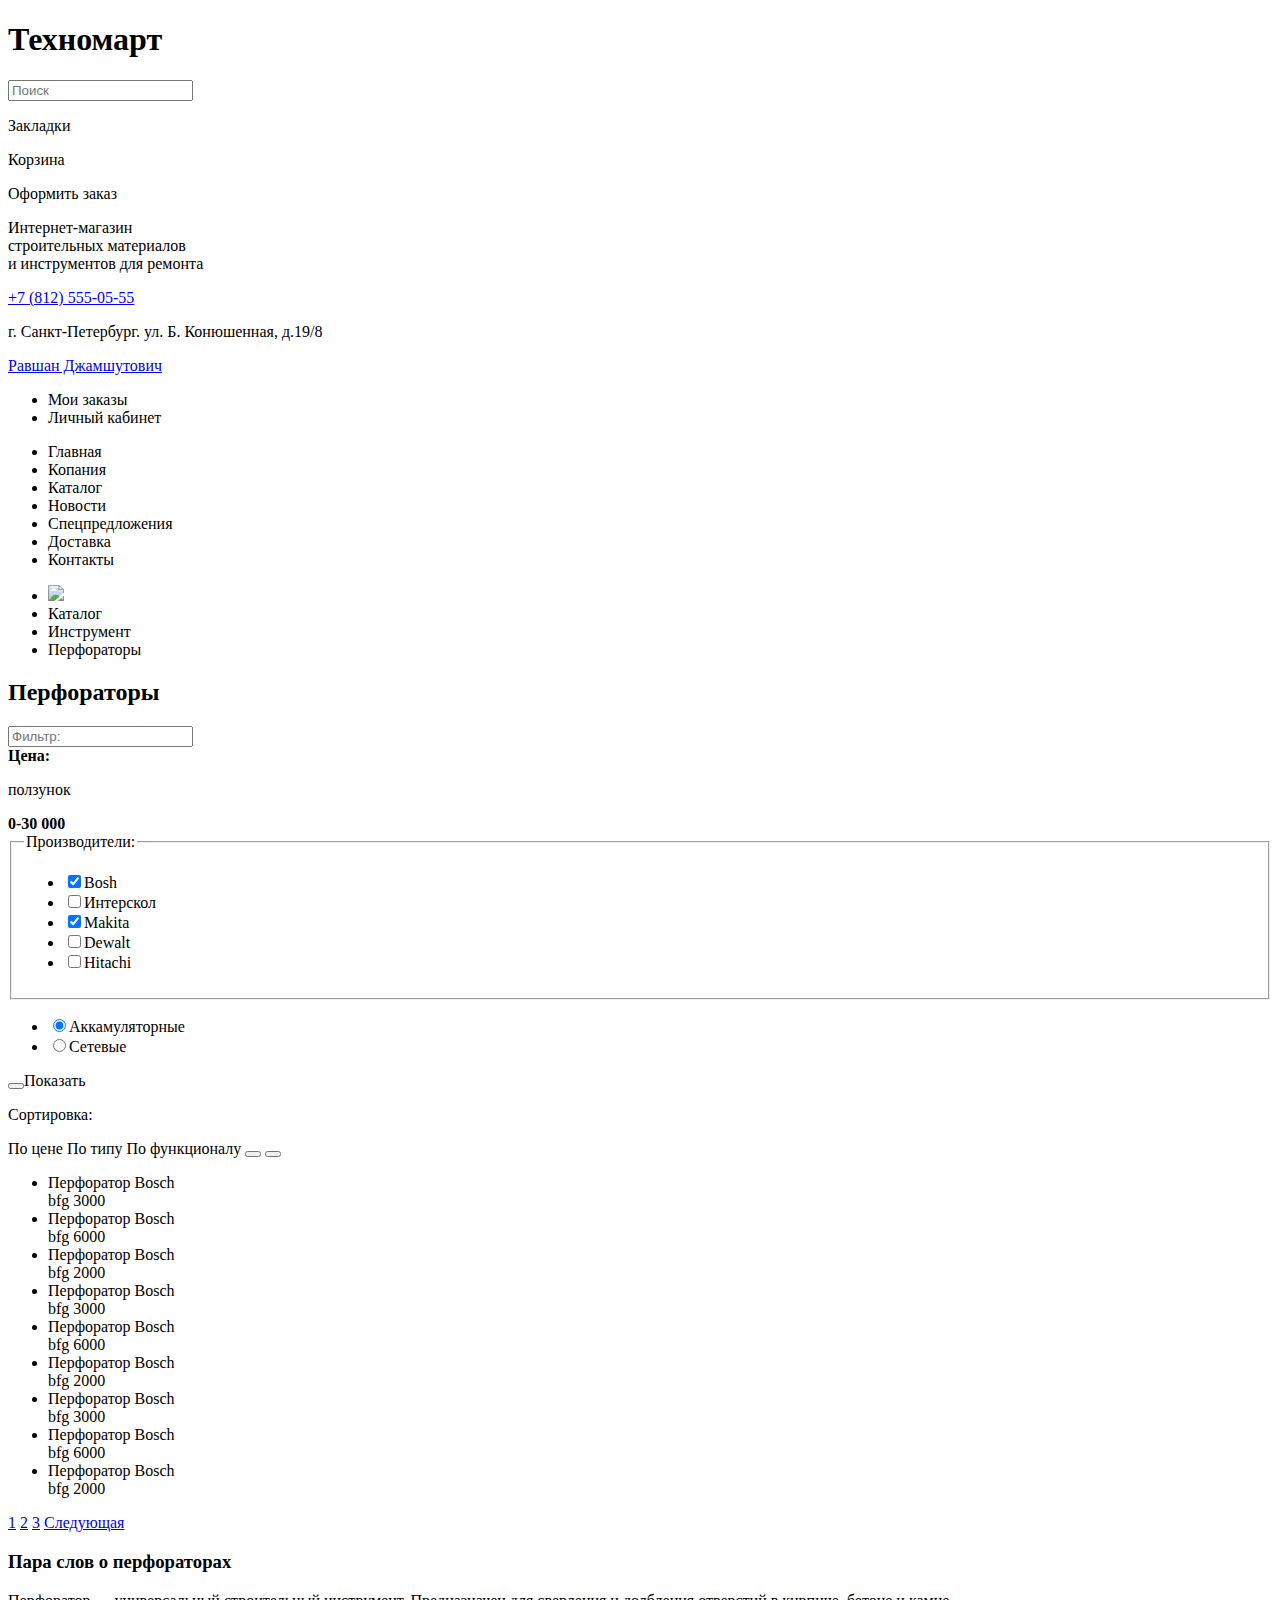
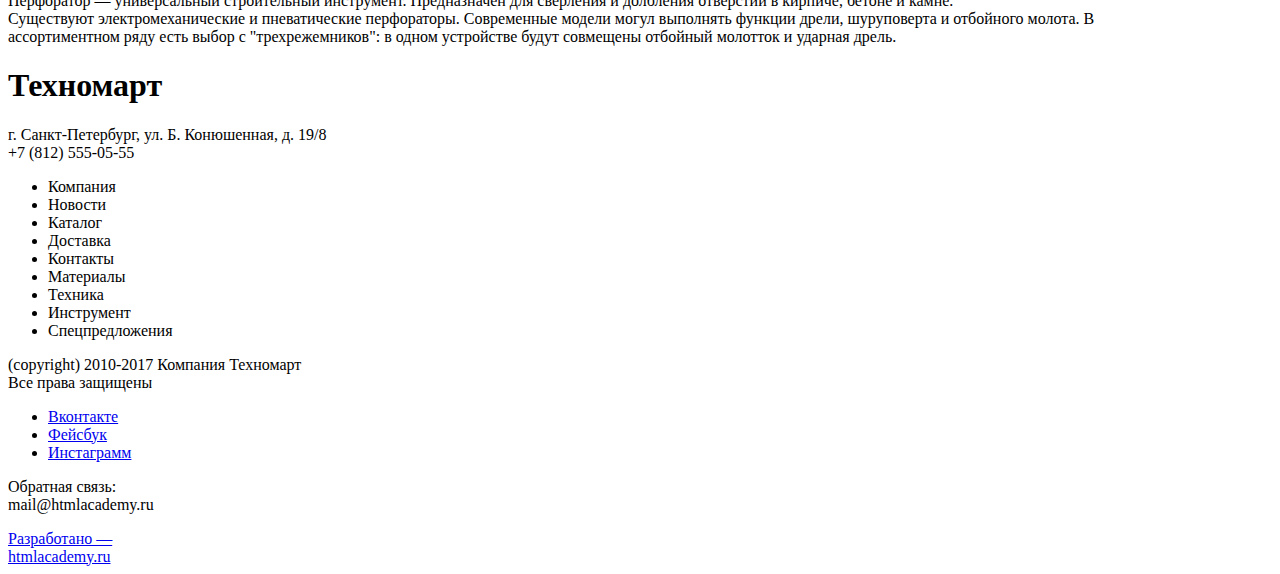
==== catalog.html @ 9236c3e0 "7" ====
<!DOCTYPE html>
<html lang="ru">
  <head>
    <meta charset="utf-8">
    <title>HTML Academy: Техномарт</title>
  </head>
  <body>
    <header class="main-header">
      <h1 class="brand-name">Техномарт</h1>
      <form class="search-form" action="" method="get">
        <label for="search-form"></label>
          <input class="search-form" type="text" name="search" id="search-form" placeholder="Поиск">
      </form>
      
      <p>Закладки</p>
      <p>Корзина</p>
      <p>Оформить заказ</p>
      
      <div class="description-block">
        <p class="discription-title">
          Интернет-магазин<br>
          строительных   материалов<br>
          и инструментов для ремонта
        </p>
          <a class="service-number" href="#">+7 (812) 555-05-55</a>
            <p>г. Санкт-Петербург. ул. Б. Конюшенная, д.19/8</p>
              </div>
      <div class="user-interface">
        <a class="user-interface-icon" href="#">Равшан Джамшутович</a>
      </div>
        <div>
          <ul>
            <li><a href=""></a>Мои заказы</li>
            <li><a href="#"></a>Личный кабинет</li>
          </ul>
        </div>
      
      <nav class="main-navigation">
        <ul class="main-navigation-inner">
          <li><a href="#"></a>Главная</li>
          <li><a href="company"></a>Копания</li>
          <li><a href="catalog"></a>Каталог</li>
          <li><a href="news"></a>Новости</li>
          <li><a href="special-prices"></a>Спецпредложения</li>
          <li><a href="delivery"></a>Доставка</li>
          <li><a href="contacts"></a>Контакты</li>
        </ul>
      </nav>
    </header>
    
    <main class="main-container">
      <section>
        <nav class="middle-navigation">
          <ul>
            <li><img class="home-icon" src="#"></li>
            <li><a class="dec-item" href="#"></a>Каталог</li>
            <li><a class="dec-item" href="#"></a>Инструмент</li>
            <li><a  href="#"></a>Перфораторы</li>
          </ul>
        </nav>
        <div>
          <h2>Перфораторы</h2>
        </div>
        
        <form class="filter-form" action="" method="get">
          <label for="filter-form"></label>
            <input class="filter-form" type="text" name="filter" id="filter-form" placeholder="Фильтр:">
        </form>
        <b>Цена:</b>
        
        <div class="range-price">
          <p>ползунок</p>
          <b>0-</b><b>30 000</b>
        </div>
        
        <fieldset>
          <legend>Производители:</legend>
            <ul>
              <li class="filter-option">
              <input class="filter-input filter-input-checkbox" type="checkbox" name="bosch" checked>Bosh
              </li>
              <li class="filter-option">
              <input class="filter-input filter-input-checkbox" type="checkbox" name="intersckhol">Интерскол
              </li>
              <li class="filter-option">
              <input class="filter-input filter-input-checkbox" type="checkbox" name="makita" checked>Makita
              </li>
              <li class="filter-option">
              <input class="filter-input filter-input-checkbox" type="checkbox" name="dewalt">Dewalt
              </li>
              <li class="filter-option">
              <input class="filter-input filter-input-checkbox" type="checkbox" name="hitachi">Hitachi
              </li>
            </ul>
          </fieldset>
        
        <div class="radio-btn-choice">
          <ul>
            <li>
              <input class="radio-btn-1" type="radio" id="3" name="toggle" checked>Аккамуляторные
            </li>
              <li>
                <input class="radio-btn-2" type="radio" id="4" name="toggle">Сетевые
              </li>
            </ul>
          </div>
        <div>
          <button class="button-item-show"></button>Показать
        </div>
        
        <div class="sort-item">
          <p>Сортировка:</p>
          <a class="price-item" href="#"></a>По цене
          <a class="type-item" href="#"></a>По типу
          <a class="function-item" href="#"></a>По функционалу
          <button class="button-up-item"></button>
          <button class="button-down-item"></button>
        </div>
        
        <div>
          <ul>
            <li><a href=""></a>Перфоратор Bosch<br>bfg 3000</li>
            <li><a href=""></a>Перфоратор Bosch<br>bfg 6000</li>
            <li><a href=""></a>Перфоратор Bosch<br>bfg 2000</li>
            <li><a href=""></a>Перфоратор Bosch<br>bfg 3000</li>
            <li><a href=""></a>Перфоратор Bosch<br>bfg 6000</li>
            <li><a href=""></a>Перфоратор Bosch<br>bfg 2000</li>
            <li><a href=""></a>Перфоратор Bosch<br>bfg 3000</li>
            <li><a href=""></a>Перфоратор Bosch<br>bfg 6000</li>
            <li><a href=""></a>Перфоратор Bosch<br>bfg 2000</li>
          </ul>
        </div>
      <div class="pagination">
        <a class="pagination-icon" href="#">1</a>
        <a class="pagination-icon" href="#">2</a>
        <a class="pagination-icon" href="#">3</a>
        <a class="pagination-icon" href="#">Следующая</a>
      </div>
    </section>
      
      <section class="perforator-description">
        <div class="perforator-description-words">
          <h3>Пара слов о перфораторах</h3>
          <p>Перфоратор — универсальный строительный инструмент. Предназначен для сверления и долбления отверстий в кирпиче, бетоне и камне.<br>
          Существуют электромеханические и пневатические перфораторы. Современные модели могул выполнять функции дрели, шуруповерта и отбойного молота. В<br>ассортиментном ряду есть выбор с "трехрежемников": в одном устройстве будут совмещены отбойный молотток и ударная дрель.
          </p>
        </div>
      </section>
    </main>
    
    <footer>
      <section class="footer">
        <div class="brand-name">
          <h1>Техномарт</h1>
            </div>
        
        <p>г. Санкт-Петербург, ул. Б. Конюшенная, д. 19/8<br>
          +7 (812) 555-05-55</p>
          <nav class="footer-navigation">
            <ul class="footer-nav-block">
              <li><a href="#"></a>Компания</li>
              <li><a href="#"></a>Новости</li>
              <li><a href="#"></a>Каталог</li>
              <li><a href="#"></a>Доставка</li>
              <li><a href="#"></a>Контакты</li>
              <li><a href="#"></a>Материалы</li>
              <li><a href="#"></a>Техника</li>
              <li><a href="#"></a>Инструмент</li>
              <li><a href="#"></a>Спецпредложения</li>
            </ul>
          </nav>
        <div class="footer-social">
         <div class="footer-rights-reserved">
           <p>(copyright) 2010-2017 Компания Техномарт<br>
             Все права защищены</p>
         </div>
          <div class="social-icon">
            <ul>
              <li><a class="social-button" href="#">Вконтакте</a></li>
              <li><a class="social-button" href="#">Фейсбук</a></li>
              <li><a class="social-button" href="#">Инстаграмм</a></li>
            </ul>
          </div>
        <div class="feedback">
          <p>Обратная связь:<br>
          mail@htmlacademy.ru</p>
            </div>
              <div class="copyright">
                <a href="htmlacademy.ru">Разработано —<br>
                htmlacademy.ru</a>
              </div>
            </div>
      </section>
    </footer>
  </body>
</html>
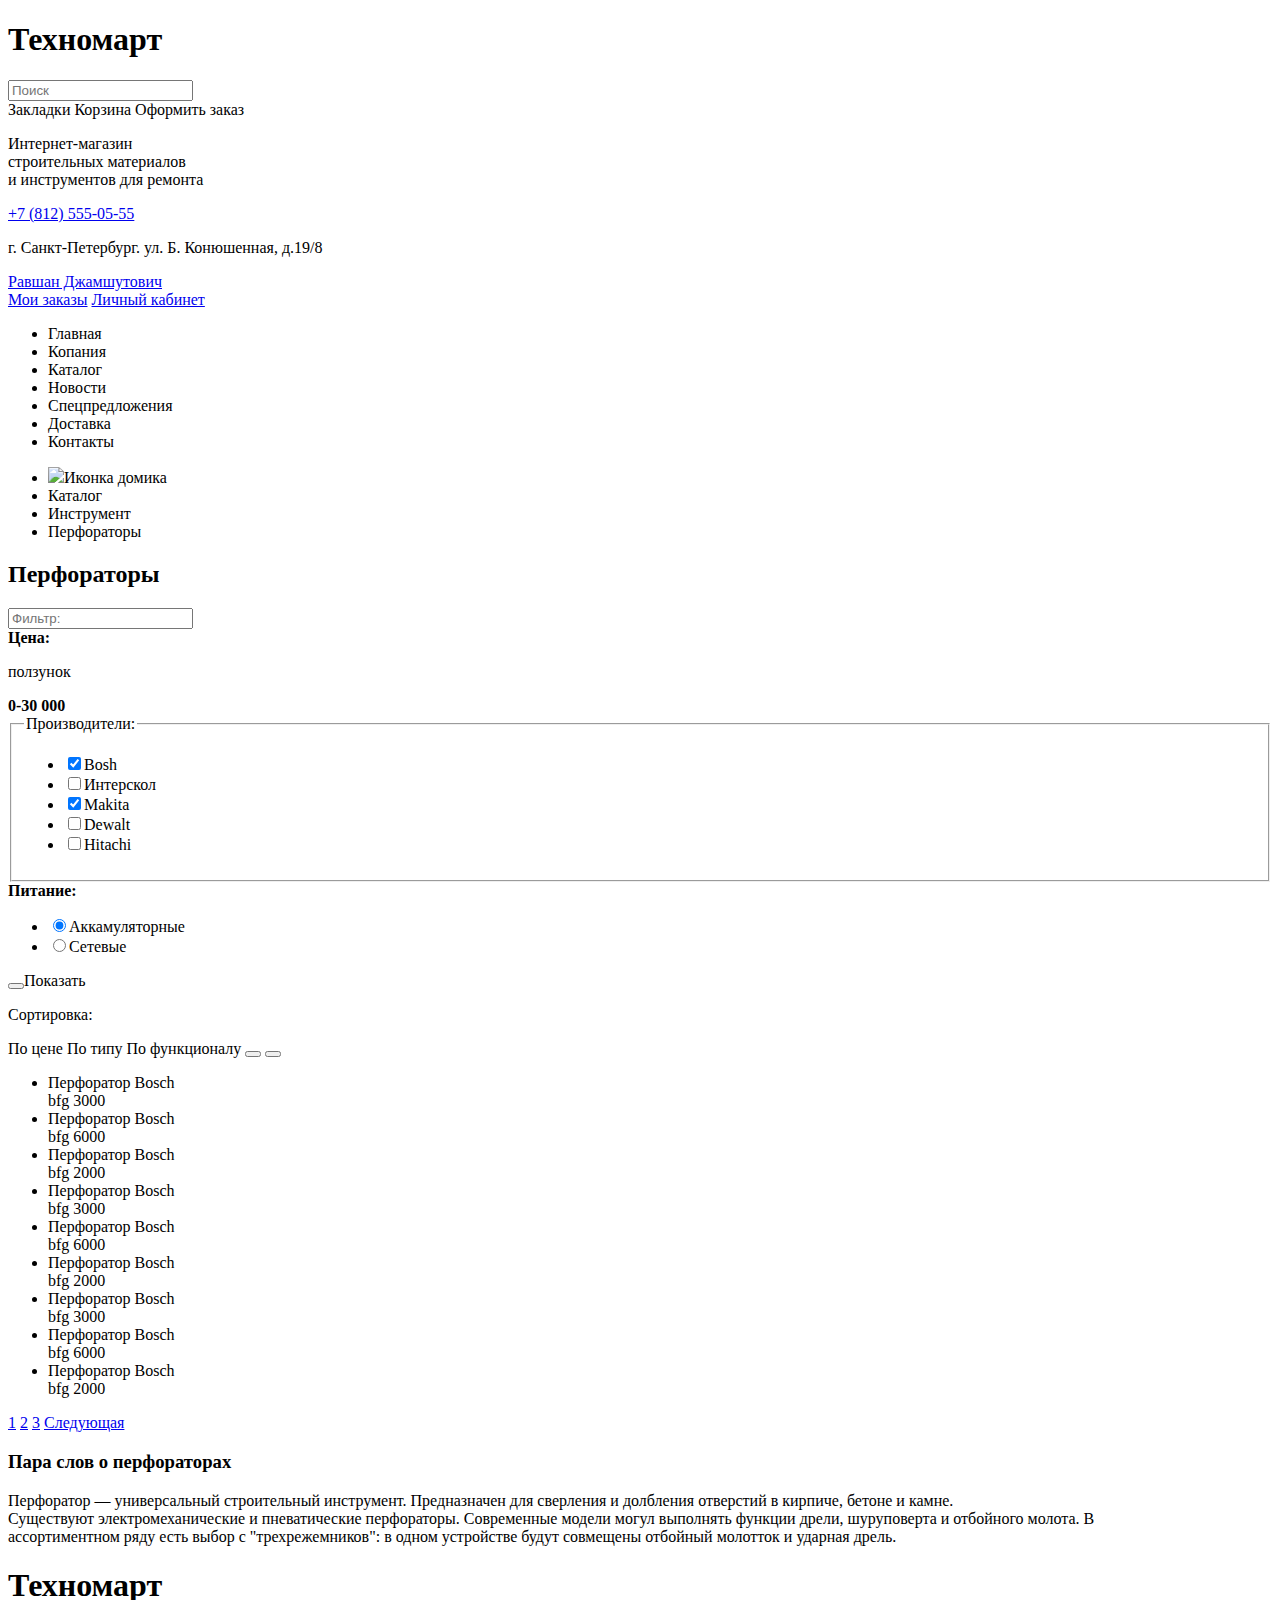
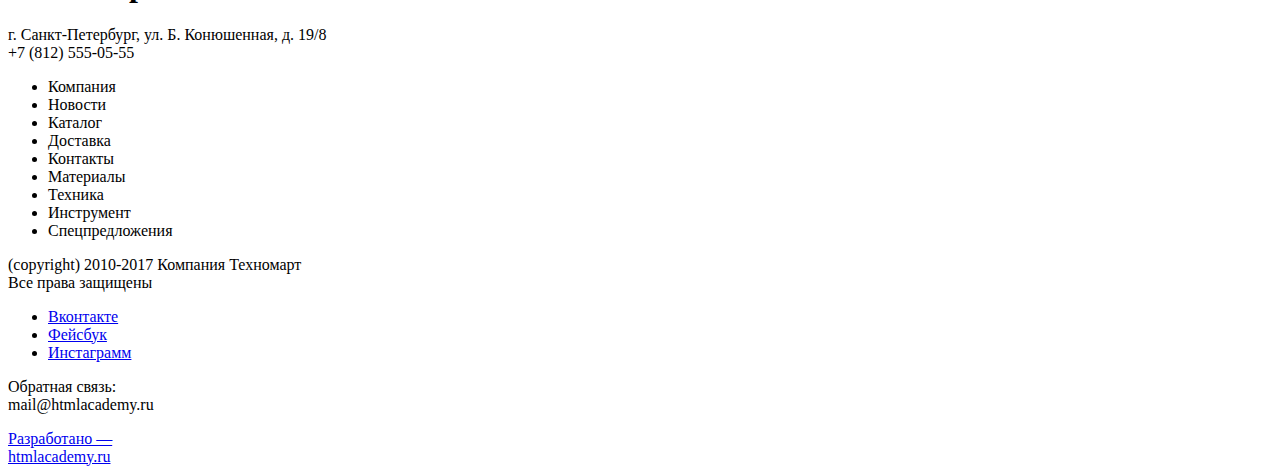
==== commit 3271ecf1: "catalog-8" ====
--- a/catalog.html
+++ b/catalog.html
@@ -6,36 +6,34 @@
   </head>
   <body>
     <header class="main-header">
+      <nav class="top-header-navigation">
       <h1 class="brand-name">Техномарт</h1>
       <form class="search-form" action="" method="get">
         <label for="search-form"></label>
-          <input class="search-form" type="text" name="search" id="search-form" placeholder="Поиск">
+        <input class="search-form" type="text" name="search" id="search-form" placeholder="Поиск">
       </form>
-      
-      <p>Закладки</p>
-      <p>Корзина</p>
-      <p>Оформить заказ</p>
+      <div>
+        <a class="bookmarks-image">Закладки</a>
+        <a class="cart-image-active">Корзина</a>
+        <a class="make-order">Оформить заказ</a>
+      </div>
+      </nav>
       
       <div class="description-block">
-        <p class="discription-title">
-          Интернет-магазин<br>
-          строительных   материалов<br>
-          и инструментов для ремонта
-        </p>
-          <a class="service-number" href="#">+7 (812) 555-05-55</a>
-            <p>г. Санкт-Петербург. ул. Б. Конюшенная, д.19/8</p>
-              </div>
+        <p class="discription-title">Интернет-магазин<br>строительных материалов<br>и инструментов для ремонта</p>
+        <a class="service-number" href="tel:+7 (812) 555-05-55">+7 (812) 555-05-55</a>
+        <p>г. Санкт-Петербург. ул. Б. Конюшенная, д.19/8</p>
+      </div>
+      
       <div class="user-interface">
         <a class="user-interface-icon" href="#">Равшан Джамшутович</a>
       </div>
-        <div>
-          <ul>
-            <li><a href=""></a>Мои заказы</li>
-            <li><a href="#"></a>Личный кабинет</li>
-          </ul>
-        </div>
+      <div>
+        <a class="my-orders" href="#">Мои заказы</a>
+        <a class="ma-profile" href="#">Личный кабинет</a>
+      </div>
       
-      <nav class="main-navigation">
+      <section class="main-navigation">
         <ul class="main-navigation-inner">
           <li><a href="#"></a>Главная</li>
           <li><a href="company"></a>Копания</li>
@@ -45,67 +43,69 @@
           <li><a href="delivery"></a>Доставка</li>
           <li><a href="contacts"></a>Контакты</li>
         </ul>
-      </nav>
+      </section>
     </header>
     
     <main class="main-container">
       <section>
         <nav class="middle-navigation">
           <ul>
-            <li><img class="home-icon" src="#"></li>
+            <li><img class="home-icon" src="#">Иконка домика</li>
             <li><a class="dec-item" href="#"></a>Каталог</li>
             <li><a class="dec-item" href="#"></a>Инструмент</li>
             <li><a  href="#"></a>Перфораторы</li>
           </ul>
         </nav>
-        <div>
+        
+        <div class="perforators-list">
           <h2>Перфораторы</h2>
         </div>
         
+      <div class="left-block-catalog">
         <form class="filter-form" action="" method="get">
           <label for="filter-form"></label>
-            <input class="filter-form" type="text" name="filter" id="filter-form" placeholder="Фильтр:">
+          <input class="filter-form" type="text" name="filter" id="filter-form" placeholder="Фильтр:">
         </form>
         <b>Цена:</b>
-        
         <div class="range-price">
           <p>ползунок</p>
           <b>0-</b><b>30 000</b>
         </div>
-        
         <fieldset>
           <legend>Производители:</legend>
-            <ul>
-              <li class="filter-option">
-              <input class="filter-input filter-input-checkbox" type="checkbox" name="bosch" checked>Bosh
-              </li>
-              <li class="filter-option">
-              <input class="filter-input filter-input-checkbox" type="checkbox" name="intersckhol">Интерскол
-              </li>
-              <li class="filter-option">
-              <input class="filter-input filter-input-checkbox" type="checkbox" name="makita" checked>Makita
-              </li>
-              <li class="filter-option">
-              <input class="filter-input filter-input-checkbox" type="checkbox" name="dewalt">Dewalt
-              </li>
-              <li class="filter-option">
-              <input class="filter-input filter-input-checkbox" type="checkbox" name="hitachi">Hitachi
-              </li>
-            </ul>
-          </fieldset>
+          <ul>
+            <li class="filter-option">
+            <input class="filter-input filter-input-checkbox" type="checkbox" name="bosch" checked>Bosh
+            </li>
+            <li class="filter-option">
+            <input class="filter-input filter-input-checkbox" type="checkbox" name="intersckhol">Интерскол
+            </li>
+            <li class="filter-option">
+            <input class="filter-input filter-input-checkbox" type="checkbox" name="makita" checked>Makita
+            </li>
+            <li class="filter-option">
+            <input class="filter-input filter-input-checkbox" type="checkbox" name="dewalt">Dewalt
+            </li>
+            <li class="filter-option">
+            <input class="filter-input filter-input-checkbox" type="checkbox" name="hitachi">Hitachi
+            </li>
+          </ul>
+        </fieldset>
         
         <div class="radio-btn-choice">
+          <b>Питание:</b>
           <ul>
             <li>
               <input class="radio-btn-1" type="radio" id="3" name="toggle" checked>Аккамуляторные
             </li>
-              <li>
-                <input class="radio-btn-2" type="radio" id="4" name="toggle">Сетевые
-              </li>
-            </ul>
-          </div>
+            <li>
+              <input class="radio-btn-2" type="radio" id="4" name="toggle">Сетевые
+            </li>
+          </ul>
+        </div>
         <div>
           <button class="button-item-show"></button>Показать
+        </div>
         </div>
         
         <div class="sort-item">
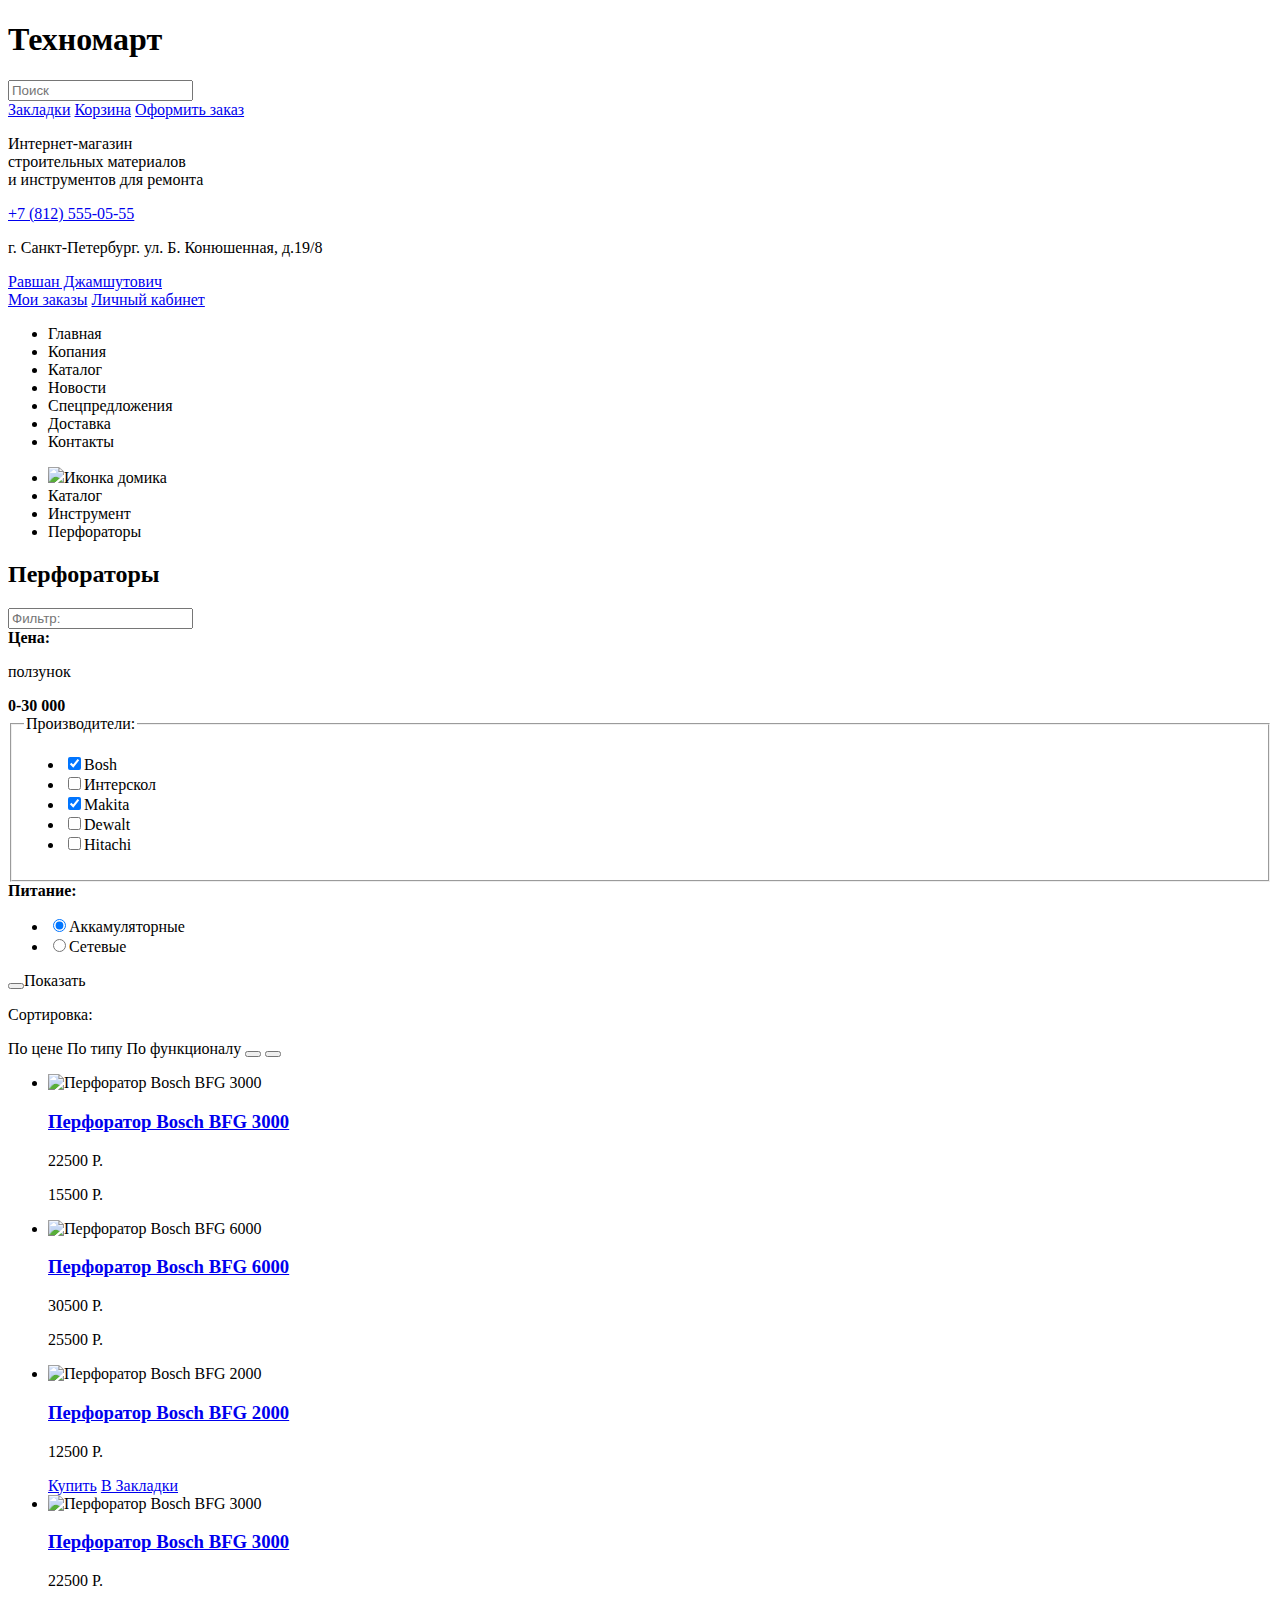
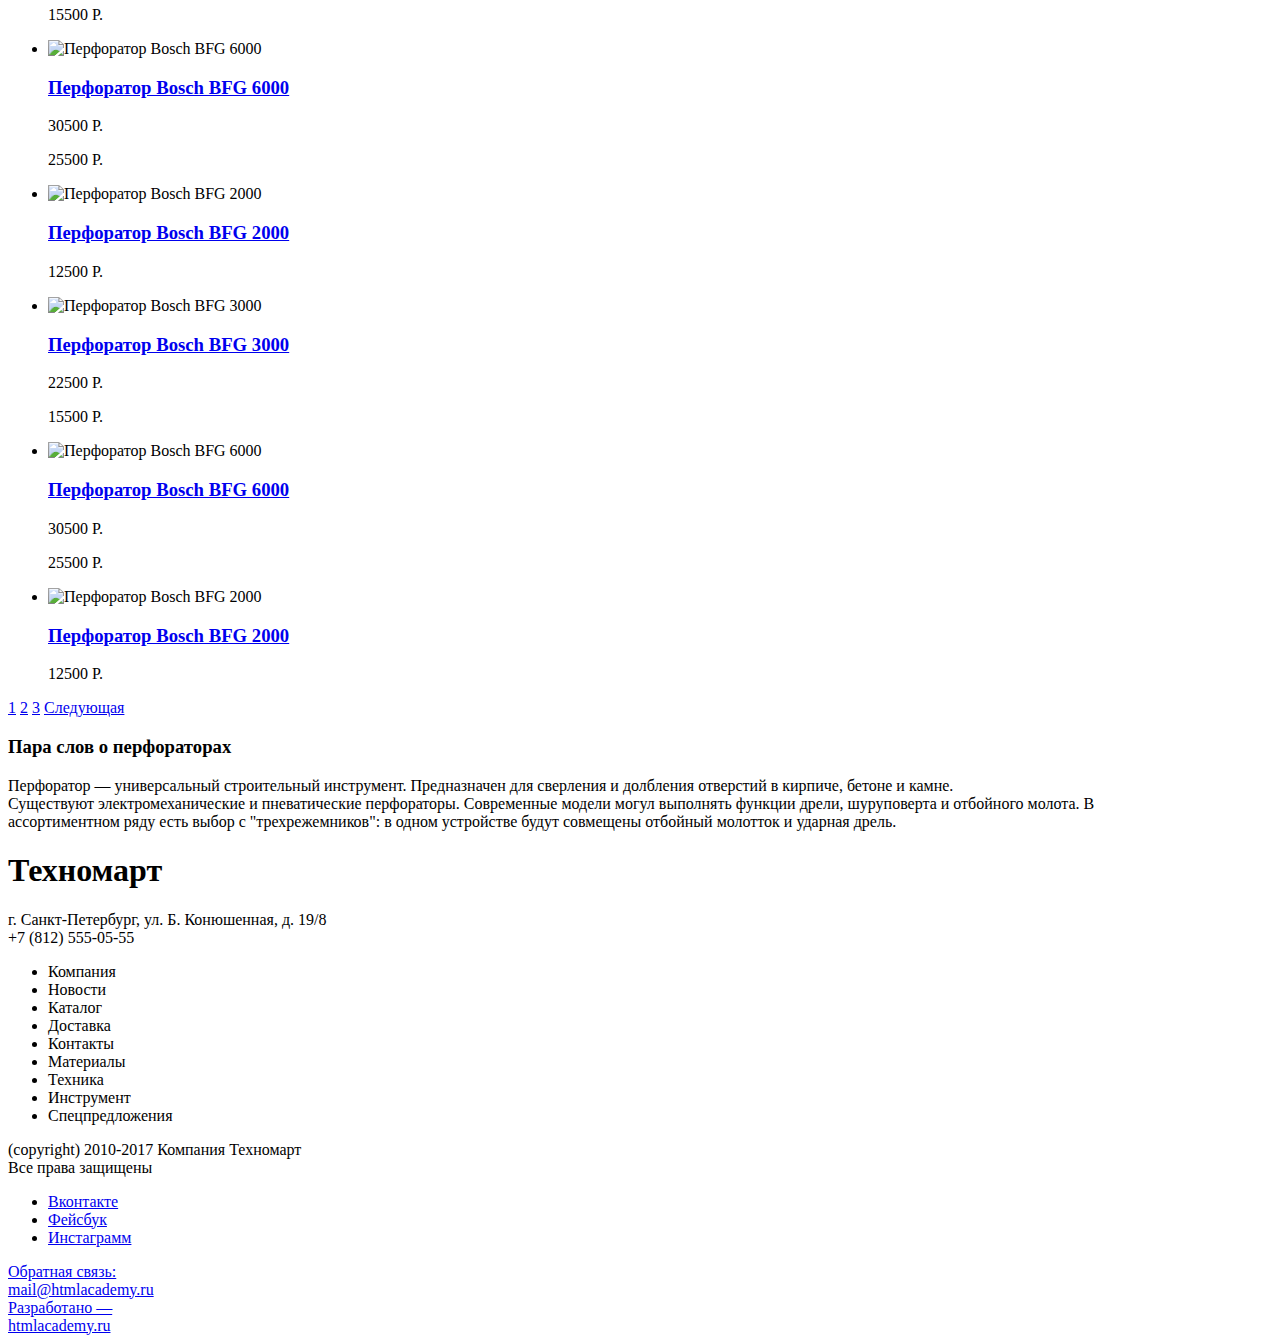
==== commit 00e035de: "Catalog-10" ====
--- a/catalog.html
+++ b/catalog.html
@@ -13,9 +13,9 @@
         <input class="search-form" type="text" name="search" id="search-form" placeholder="Поиск">
       </form>
       <div>
-        <a class="bookmarks-image">Закладки</a>
-        <a class="cart-image-active">Корзина</a>
-        <a class="make-order">Оформить заказ</a>
+        <a class="bookmarks-image" href="#">Закладки</a>
+        <a class="cart-image-active" href="#">Корзина</a>
+        <a class="make-order" href="#">Оформить заказ</a>
       </div>
       </nav>
       
@@ -48,14 +48,14 @@
     
     <main class="main-container">
       <section>
-        <nav class="middle-navigation">
+        <div class="middle-navigation">
           <ul>
             <li><img class="home-icon" src="#">Иконка домика</li>
             <li><a class="dec-item" href="#"></a>Каталог</li>
             <li><a class="dec-item" href="#"></a>Инструмент</li>
             <li><a  href="#"></a>Перфораторы</li>
           </ul>
-        </nav>
+        </div>
         
         <div class="perforators-list">
           <h2>Перфораторы</h2>
@@ -119,17 +119,121 @@
         
         <div>
           <ul>
-            <li><a href=""></a>Перфоратор Bosch<br>bfg 3000</li>
-            <li><a href=""></a>Перфоратор Bosch<br>bfg 6000</li>
-            <li><a href=""></a>Перфоратор Bosch<br>bfg 2000</li>
-            <li><a href=""></a>Перфоратор Bosch<br>bfg 3000</li>
-            <li><a href=""></a>Перфоратор Bosch<br>bfg 6000</li>
-            <li><a href=""></a>Перфоратор Bosch<br>bfg 2000</li>
-            <li><a href=""></a>Перфоратор Bosch<br>bfg 3000</li>
-            <li><a href=""></a>Перфоратор Bosch<br>bfg 6000</li>
-            <li><a href=""></a>Перфоратор Bosch<br>bfg 2000</li>
-          </ul>
-        </div>
+            <li>
+              <div class="item-card">
+                <div class="item-card-img">
+                  <img src="#" alt="Перфоратор Bosch BFG 3000">
+                </div>
+                <div class="item-card-info">
+                  <h3 class="item-card-title"><a href="#">Перфоратор Bosch BFG 3000</a></h3>
+                  <p class="old-price">22500 Р.</p>
+                  <p class="new-price">15500 Р.</p>
+                </div>
+              </div>
+            </li>
+            <li>
+              <div class="item-card">
+                <div class="item-card-img">
+                  <img src="#" alt="Перфоратор Bosch BFG 6000">
+                </div>
+                <div class="item-card-info">
+                  <h3 class="item-card-title"><a href="#">Перфоратор Bosch BFG 6000</a></h3>
+                  <p class="old-price">30500 Р.</p>
+                  <p class="new-price">25500 Р.</p>
+                </div>
+              </div>
+            </li>
+            <li>
+              <div class="item-card">
+                <div class="item-card-img">
+                  <img src="#" alt="Перфоратор Bosch BFG 2000">
+                </div>
+                <div class="item-card-info">
+                  <h3 class="item-card-title"><a href="#">Перфоратор Bosch BFG 2000</a></h3>
+                  <p class="old-price"></p>
+                  <p class="new-price">12500 Р.</p>
+                  <div class="item-card-btn">
+                    <a class="btn-buy" href="#">Купить</a>
+                    <a class="to-bookmarks" href="#">В Закладки</a>
+                </div>
+                </div>
+              </div>
+            </li>
+            <li>
+              <div class="item-card">
+                <div class="item-card-img">
+                  <img src="#" alt="Перфоратор Bosch BFG 3000">
+                </div>
+                <div class="item-card-info">
+                  <h3 class="item-card-title"><a href="#">Перфоратор Bosch BFG 3000</a></h3>
+                  <p class="old-price">22500 Р.</p>
+                  <p class="new-price">15500 Р.</p>
+                </div>
+              </div>
+            </li>
+            <li>
+              <div class="item-card">
+                <div class="item-card-img">
+                  <img src="#" alt="Перфоратор Bosch BFG 6000">
+                </div>
+                <div class="item-card-info">
+                  <h3 class="item-card-title"><a href="#">Перфоратор Bosch BFG 6000</a></h3>
+                  <p class="old-price">30500 Р.</p>
+                  <p class="new-price">25500 Р.</p>
+                </div>
+              </div>
+            </li>
+            <li>
+              <div class="item-card">
+                <div class="item-card-img">
+                  <img src="#" alt="Перфоратор Bosch BFG 2000">
+                </div>
+                <div class="item-card-info">
+                  <h3 class="item-card-title"><a href="#">Перфоратор Bosch BFG 2000</a></h3>
+                  <p class="old-price"></p>
+                  <p class="new-price">12500 Р.</p>
+                </div>
+              </div>
+            </li>
+            <li>
+              <div class="item-card">
+                <div class="item-card-img">
+                  <img src="#" alt="Перфоратор Bosch BFG 3000">
+                </div>
+                <div class="item-card-info">
+                  <h3 class="item-card-title"><a href="#">Перфоратор Bosch BFG 3000</a></h3>
+                  <p class="old-price">22500 Р.</p>
+                  <p class="new-price">15500 Р.</p>
+                </div>
+              </div>
+            </li>
+            <li>
+              <div class="item-card">
+                <div class="item-card-img">
+                  <img src="#" alt="Перфоратор Bosch BFG 6000">
+                </div>
+                <div class="item-card-info">
+                  <h3 class="item-card-title"><a href="#">Перфоратор Bosch BFG 6000</a></h3>
+                  <p class="old-price">30500 Р.</p>
+                  <p class="new-price">25500 Р.</p>
+                </div>
+              </div>
+            </li>
+            <li>
+              <div class="item-card">
+                <div class="item-card-img">
+                  <img src="#" alt="Перфоратор Bosch BFG 2000">
+                </div>
+                <div class="item-card-info">
+                  <h3 class="item-card-title"><a href="#">Перфоратор Bosch BFG 2000</a></h3>
+                  <p class="old-price"></p>
+                  <p class="new-price">12500 Р.</p>
+                </div>
+              </div>
+            </li>
+          </ul>
+        </div>
+        
       <div class="pagination">
         <a class="pagination-icon" href="#">1</a>
         <a class="pagination-icon" href="#">2</a>
@@ -149,47 +253,43 @@
     </main>
     
     <footer>
-      <section class="footer">
+      <section class="footer-up">
         <div class="brand-name">
           <h1>Техномарт</h1>
-            </div>
-        
-        <p>г. Санкт-Петербург, ул. Б. Конюшенная, д. 19/8<br>
-          +7 (812) 555-05-55</p>
-          <nav class="footer-navigation">
-            <ul class="footer-nav-block">
-              <li><a href="#"></a>Компания</li>
-              <li><a href="#"></a>Новости</li>
-              <li><a href="#"></a>Каталог</li>
-              <li><a href="#"></a>Доставка</li>
-              <li><a href="#"></a>Контакты</li>
-              <li><a href="#"></a>Материалы</li>
-              <li><a href="#"></a>Техника</li>
-              <li><a href="#"></a>Инструмент</li>
-              <li><a href="#"></a>Спецпредложения</li>
-            </ul>
-          </nav>
-        <div class="footer-social">
-         <div class="footer-rights-reserved">
-           <p>(copyright) 2010-2017 Компания Техномарт<br>
-             Все права защищены</p>
-         </div>
-          <div class="social-icon">
-            <ul>
-              <li><a class="social-button" href="#">Вконтакте</a></li>
-              <li><a class="social-button" href="#">Фейсбук</a></li>
-              <li><a class="social-button" href="#">Инстаграмм</a></li>
-            </ul>
-          </div>
+        </div>
+        <p>г. Санкт-Петербург, ул. Б. Конюшенная, д. 19/8<br>+7 (812) 555-05-55</p>
+        <nav class="footer-navigation">
+          <ul class="footer-nav-block">
+            <li class="footer-link-type1"><a href="#"></a>Компания</li>
+            <li class="footer-link-type1"><a href="#"></a>Новости</li>
+            <li class="footer-link-type1"><a href="#"></a>Каталог</li>
+            <li class="footer-link-type1"><a href="#"></a>Доставка</li>
+            <li class="footer-link-type1"><a href="#"></a>Контакты</li>
+            <li class="footer-link-type2"><a href="#"></a>Материалы</li>
+            <li class="footer-link-type2"><a href="#"></a>Техника</li>
+            <li class="footer-link-type2"><a href="#"></a>Инструмент</li>
+            <li class="footer-link-type2"><a href="#"></a>Спецпредложения</li>
+          </ul>
+        </nav>
+      </section>
+      
+      <section class="footer-down-social">
+        <div class="footer-rights-reserved">
+          <p>(copyright) 2010-2017 Компания Техномарт<br>Все права защищены</p>
+        </div>
+        <div class="social-icon">
+          <ul>
+            <li><a class="social-button" href="#">Вконтакте</a></li>
+            <li><a class="social-button" href="#">Фейсбук</a></li>
+            <li><a class="social-button" href="#">Инстаграмм</a></li>
+          </ul>
+        </div>
         <div class="feedback">
-          <p>Обратная связь:<br>
-          mail@htmlacademy.ru</p>
-            </div>
-              <div class="copyright">
-                <a href="htmlacademy.ru">Разработано —<br>
-                htmlacademy.ru</a>
-              </div>
-            </div>
+          <a href="mail@htmlacademy.ru">Обратная связь:<br>mail@htmlacademy.ru</a>
+        </div>
+        <div class="copyright">
+          <a href="htmlacademy.ru">Разработано —<br>htmlacademy.ru</a>
+        </div>
       </section>
     </footer>
   </body>
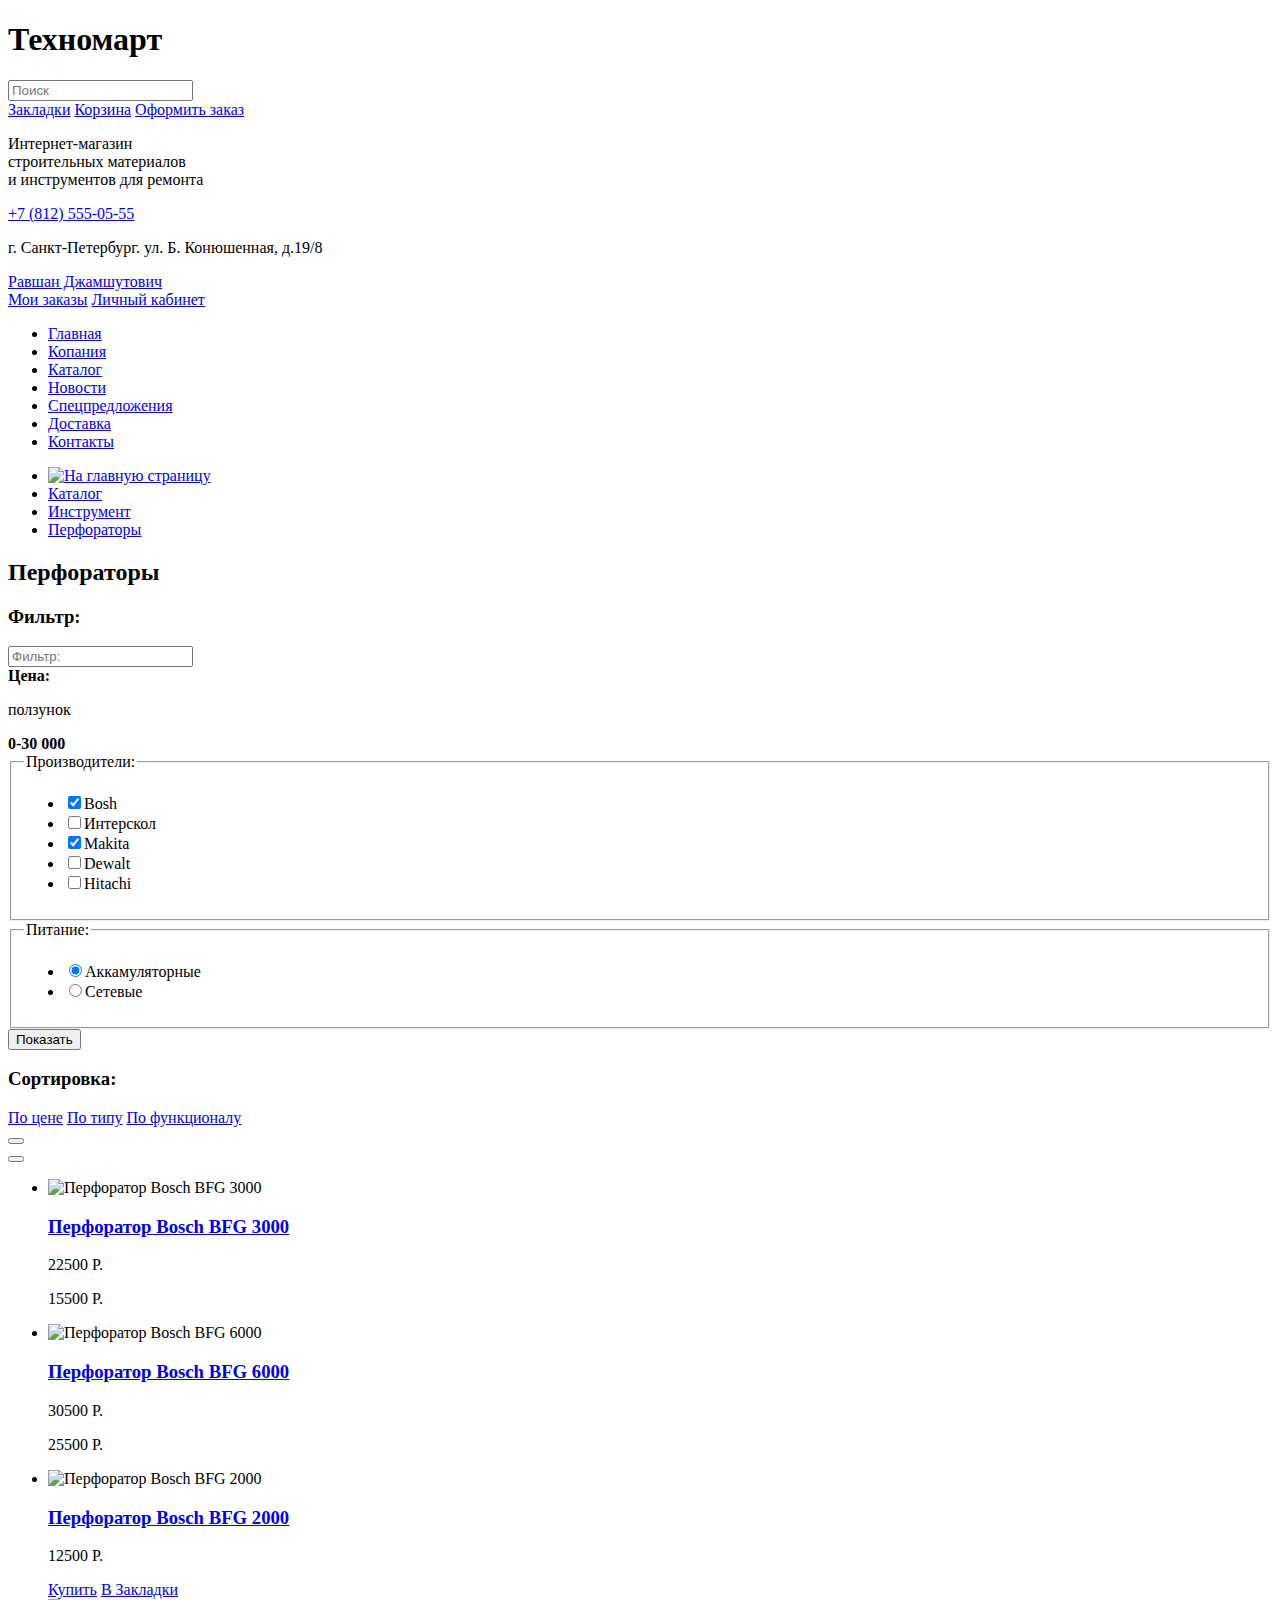
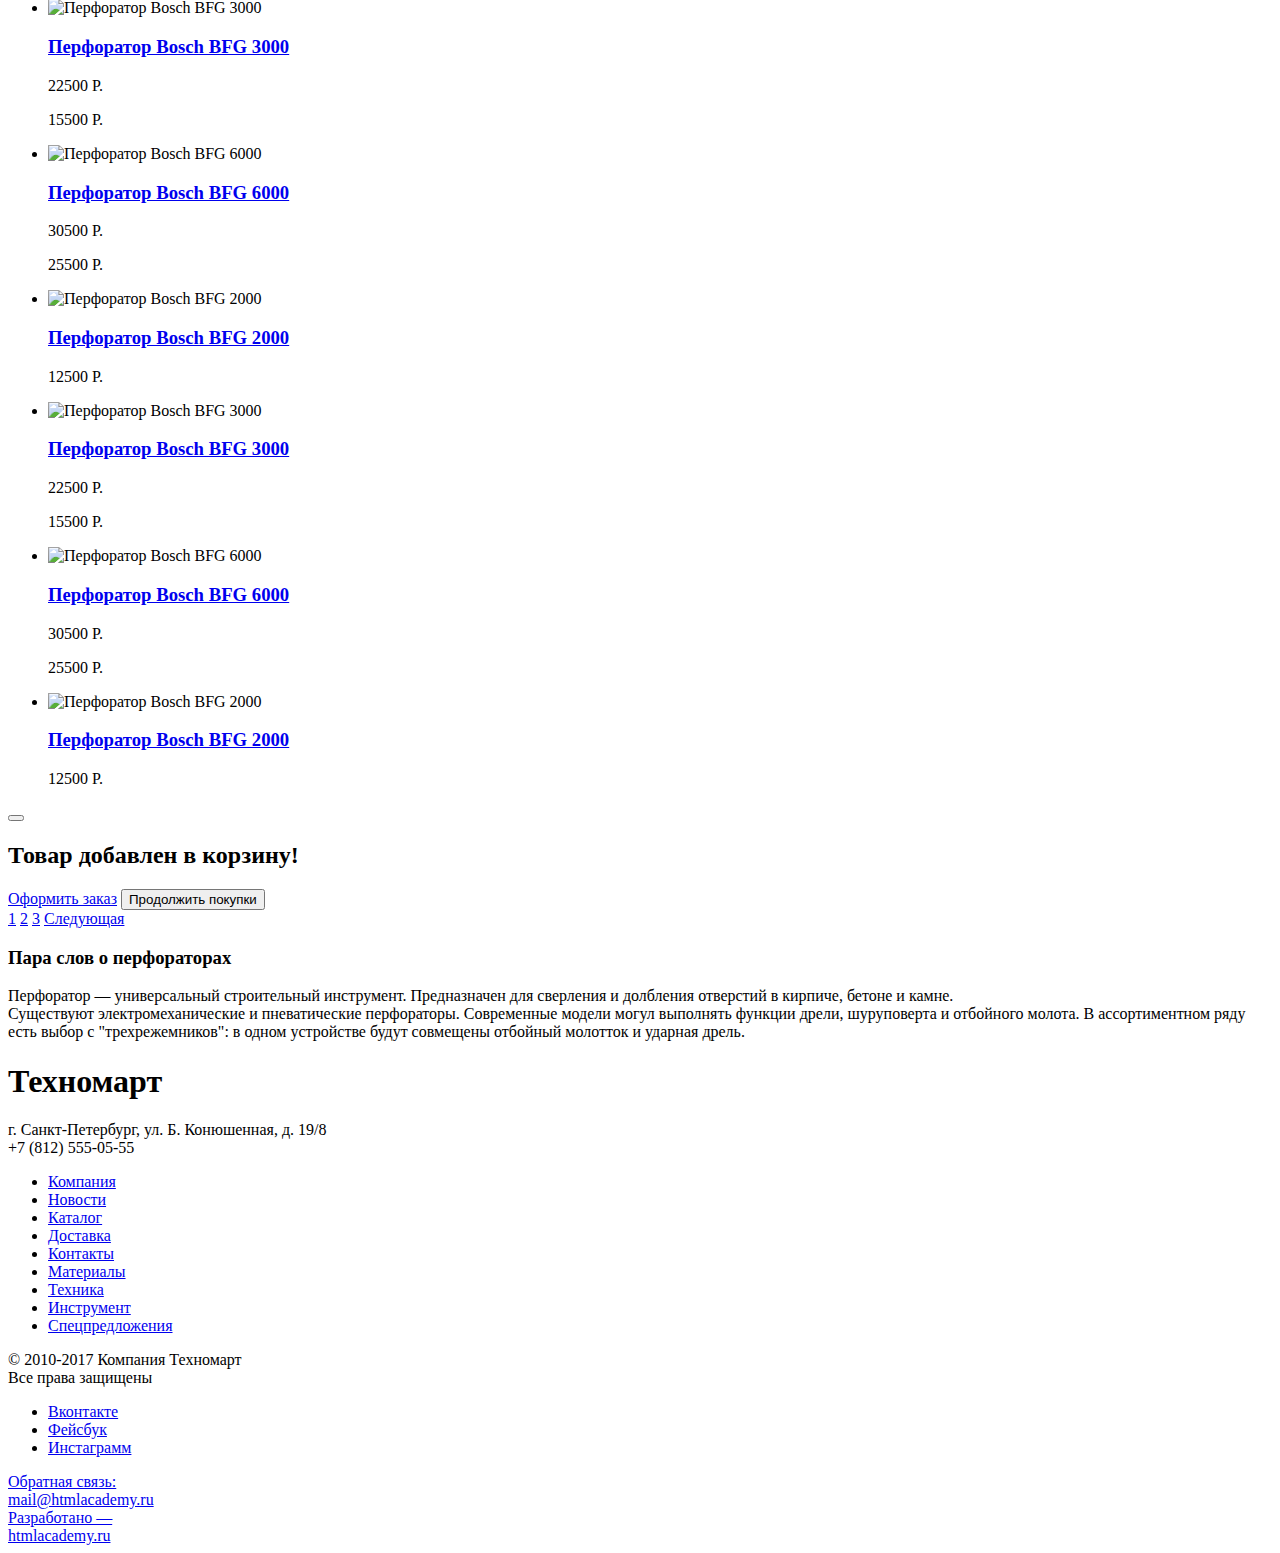
==== commit 48034206: "Catalog-13" ====
--- a/catalog.html
+++ b/catalog.html
@@ -1,14 +1,16 @@
 <!DOCTYPE html>
 <html lang="ru">
-  <head>
-    <meta charset="utf-8">
-    <title>HTML Academy: Техномарт</title>
-  </head>
-  <body>
-    <header class="main-header">
-      <nav class="top-header-navigation">
+
+<head>
+  <meta charset="utf-8">
+  <title>HTML Academy: Техномарт</title>
+</head>
+
+<body>
+  <header class="main-header">
+    <div class="top-header-navigation">
       <h1 class="brand-name">Техномарт</h1>
-      <form class="search-form" action="" method="get">
+      <form class="search-form" action="#" method="get">
         <label for="search-form"></label>
         <input class="search-form" type="text" name="search" id="search-form" placeholder="Поиск">
       </form>
@@ -17,52 +19,55 @@
         <a class="cart-image-active" href="#">Корзина</a>
         <a class="make-order" href="#">Оформить заказ</a>
       </div>
-      </nav>
-      
-      <div class="description-block">
-        <p class="discription-title">Интернет-магазин<br>строительных материалов<br>и инструментов для ремонта</p>
-        <a class="service-number" href="tel:+7 (812) 555-05-55">+7 (812) 555-05-55</a>
-        <p>г. Санкт-Петербург. ул. Б. Конюшенная, д.19/8</p>
-      </div>
-      
-      <div class="user-interface">
-        <a class="user-interface-icon" href="#">Равшан Джамшутович</a>
-      </div>
-      <div>
-        <a class="my-orders" href="#">Мои заказы</a>
-        <a class="ma-profile" href="#">Личный кабинет</a>
-      </div>
-      
-      <section class="main-navigation">
-        <ul class="main-navigation-inner">
-          <li><a href="#"></a>Главная</li>
-          <li><a href="company"></a>Копания</li>
-          <li><a href="catalog"></a>Каталог</li>
-          <li><a href="news"></a>Новости</li>
-          <li><a href="special-prices"></a>Спецпредложения</li>
-          <li><a href="delivery"></a>Доставка</li>
-          <li><a href="contacts"></a>Контакты</li>
+    </div>
+
+    <div class="description-block">
+      <p class="discription-title">Интернет-магазин<br>строительных материалов<br>и инструментов для ремонта</p>
+      <a class="service-number" href="tel:+7(812)555-05-55">+7 (812) 555-05-55</a>
+      <p>г. Санкт-Петербург. ул. Б. Конюшенная, д.19/8</p>
+    </div>
+
+    <div class="user-interface">
+      <a class="user-interface-icon" href="#">Равшан Джамшутович</a>
+    </div>
+    <div>
+      <a class="my-orders" href="#">Мои заказы</a>
+      <a class="ma-profile" href="#">Личный кабинет</a>
+    </div>
+
+    <section class="main-navigation">
+      <ul class="main-navigation-inner">
+        <li><a href="#">Главная</a></li>
+        <li><a href="#">Копания</a></li>
+        <li><a href="#">Каталог</a></li>
+        <li><a href="#">Новости</a></li>
+        <li><a href="#">Спецпредложения</a></li>
+        <li><a href="#">Доставка</a></li>
+        <li><a href="#">Контакты</a></li>
+      </ul>
+    </section>
+  </header>
+
+  <main class="main-container">
+    <section>
+      <div class="breadcrumbs-navigation">
+        <ul>
+          <li>
+            <a class="icon-home" href="#"><img src="#" alt="На главную страницу"></a>
+          </li>
+          <li><a class="dec-item" href="#">Каталог</a></li>
+          <li><a class="dec-item" href="#">Инструмент</a></li>
+          <li><a href="#">Перфораторы</a></li>
         </ul>
-      </section>
-    </header>
-    
-    <main class="main-container">
-      <section>
-        <div class="middle-navigation">
-          <ul>
-            <li><img class="home-icon" src="#">Иконка домика</li>
-            <li><a class="dec-item" href="#"></a>Каталог</li>
-            <li><a class="dec-item" href="#"></a>Инструмент</li>
-            <li><a  href="#"></a>Перфораторы</li>
-          </ul>
-        </div>
-        
-        <div class="perforators-list">
-          <h2>Перфораторы</h2>
-        </div>
-        
+      </div>
+
+      <div class="perforators-list">
+        <h2>Перфораторы</h2>
+      </div>
+
       <div class="left-block-catalog">
-        <form class="filter-form" action="" method="get">
+        <h3>Фильтр:</h3>
+        <form class="filter-form" action="#" method="get">
           <label for="filter-form"></label>
           <input class="filter-form" type="text" name="filter" id="filter-form" placeholder="Фильтр:">
         </form>
@@ -71,169 +76,183 @@
           <p>ползунок</p>
           <b>0-</b><b>30 000</b>
         </div>
-        <fieldset>
+        <fieldset class="fieldset-checkbox">
           <legend>Производители:</legend>
           <ul>
             <li class="filter-option">
-            <input class="filter-input filter-input-checkbox" type="checkbox" name="bosch" checked>Bosh
-            </li>
-            <li class="filter-option">
-            <input class="filter-input filter-input-checkbox" type="checkbox" name="intersckhol">Интерскол
-            </li>
-            <li class="filter-option">
-            <input class="filter-input filter-input-checkbox" type="checkbox" name="makita" checked>Makita
-            </li>
-            <li class="filter-option">
-            <input class="filter-input filter-input-checkbox" type="checkbox" name="dewalt">Dewalt
-            </li>
-            <li class="filter-option">
-            <input class="filter-input filter-input-checkbox" type="checkbox" name="hitachi">Hitachi
+              <input class="filter-input filter-input-checkbox" type="checkbox" name="bosch" checked>Bosh
+            </li>
+            <li class="filter-option">
+              <input class="filter-input filter-input-checkbox" type="checkbox" name="intersckhol">Интерскол
+            </li>
+            <li class="filter-option">
+              <input class="filter-input filter-input-checkbox" type="checkbox" name="makita" checked>Makita
+            </li>
+            <li class="filter-option">
+              <input class="filter-input filter-input-checkbox" type="checkbox" name="dewalt">Dewalt
+            </li>
+            <li class="filter-option">
+              <input class="filter-input filter-input-checkbox" type="checkbox" name="hitachi">Hitachi
             </li>
           </ul>
         </fieldset>
-        
-        <div class="radio-btn-choice">
-          <b>Питание:</b>
+
+        <fieldset class="fieldset-radiobtn">
+          <legend>Питание:</legend>
           <ul>
             <li>
-              <input class="radio-btn-1" type="radio" id="3" name="toggle" checked>Аккамуляторные
+              <input class="filter-option-radio" type="radio" name="toggle" checked>Аккамуляторные
             </li>
             <li>
-              <input class="radio-btn-2" type="radio" id="4" name="toggle">Сетевые
+              <input class="filter-option-radio" type="radio" name="toggle">Сетевые
             </li>
           </ul>
-        </div>
+        </fieldset>
         <div>
-          <button class="button-item-show"></button>Показать
-        </div>
-        </div>
-        
-        <div class="sort-item">
-          <p>Сортировка:</p>
-          <a class="price-item" href="#"></a>По цене
-          <a class="type-item" href="#"></a>По типу
-          <a class="function-item" href="#"></a>По функционалу
+          <button class="button-item-show">Показать</button>
+        </div>
+      </div>
+
+      <div class="sort-item-bywords">
+        <h3>Сортировка:</h3>
+        <a class="price-item" href="#">По цене</a>
+        <a class="type-item" href="#">По типу</a>
+        <a class="function-item" href="#">По функционалу</a>
+      </div>
+      <div class="sort-item-bybuttons">
+        <div>
           <button class="button-up-item"></button>
+        </div>
+        <div>
           <button class="button-down-item"></button>
         </div>
-        
-        <div>
-          <ul>
-            <li>
-              <div class="item-card">
-                <div class="item-card-img">
-                  <img src="#" alt="Перфоратор Bosch BFG 3000">
+      </div>
+
+      <div>
+        <ul>
+          <li>
+            <div class="item-card">
+              <div class="item-card-img">
+                <img src="#" alt="Перфоратор Bosch BFG 3000">
+              </div>
+              <div class="item-card-info">
+                <h3 class="item-card-title"><a href="#">Перфоратор Bosch BFG 3000</a></h3>
+                <p class="old-price">22500 Р.</p>
+                <p class="new-price">15500 Р.</p>
+              </div>
+            </div>
+          </li>
+          <li>
+            <div class="item-card">
+              <div class="item-card-img">
+                <img src="#" alt="Перфоратор Bosch BFG 6000">
+              </div>
+              <div class="item-card-info">
+                <h3 class="item-card-title"><a href="#">Перфоратор Bosch BFG 6000</a></h3>
+                <p class="old-price">30500 Р.</p>
+                <p class="new-price">25500 Р.</p>
+              </div>
+            </div>
+          </li>
+          <li>
+            <div class="item-card">
+              <div class="item-card-img">
+                <img src="#" alt="Перфоратор Bosch BFG 2000">
+              </div>
+              <div class="item-card-info">
+                <h3 class="item-card-title"><a href="#">Перфоратор Bosch BFG 2000</a></h3>
+                <p class="old-price"></p>
+                <p class="new-price">12500 Р.</p>
+                <div class="item-card-btn">
+                  <a class="btn-buy" href="#">Купить</a>
+                  <a class="to-bookmarks" href="#">В Закладки</a>
                 </div>
-                <div class="item-card-info">
-                  <h3 class="item-card-title"><a href="#">Перфоратор Bosch BFG 3000</a></h3>
-                  <p class="old-price">22500 Р.</p>
-                  <p class="new-price">15500 Р.</p>
-                </div>
-              </div>
-            </li>
-            <li>
-              <div class="item-card">
-                <div class="item-card-img">
-                  <img src="#" alt="Перфоратор Bosch BFG 6000">
-                </div>
-                <div class="item-card-info">
-                  <h3 class="item-card-title"><a href="#">Перфоратор Bosch BFG 6000</a></h3>
-                  <p class="old-price">30500 Р.</p>
-                  <p class="new-price">25500 Р.</p>
-                </div>
-              </div>
-            </li>
-            <li>
-              <div class="item-card">
-                <div class="item-card-img">
-                  <img src="#" alt="Перфоратор Bosch BFG 2000">
-                </div>
-                <div class="item-card-info">
-                  <h3 class="item-card-title"><a href="#">Перфоратор Bosch BFG 2000</a></h3>
-                  <p class="old-price"></p>
-                  <p class="new-price">12500 Р.</p>
-                  <div class="item-card-btn">
-                    <a class="btn-buy" href="#">Купить</a>
-                    <a class="to-bookmarks" href="#">В Закладки</a>
-                </div>
-                </div>
-              </div>
-            </li>
-            <li>
-              <div class="item-card">
-                <div class="item-card-img">
-                  <img src="#" alt="Перфоратор Bosch BFG 3000">
-                </div>
-                <div class="item-card-info">
-                  <h3 class="item-card-title"><a href="#">Перфоратор Bosch BFG 3000</a></h3>
-                  <p class="old-price">22500 Р.</p>
-                  <p class="new-price">15500 Р.</p>
-                </div>
-              </div>
-            </li>
-            <li>
-              <div class="item-card">
-                <div class="item-card-img">
-                  <img src="#" alt="Перфоратор Bosch BFG 6000">
-                </div>
-                <div class="item-card-info">
-                  <h3 class="item-card-title"><a href="#">Перфоратор Bosch BFG 6000</a></h3>
-                  <p class="old-price">30500 Р.</p>
-                  <p class="new-price">25500 Р.</p>
-                </div>
-              </div>
-            </li>
-            <li>
-              <div class="item-card">
-                <div class="item-card-img">
-                  <img src="#" alt="Перфоратор Bosch BFG 2000">
-                </div>
-                <div class="item-card-info">
-                  <h3 class="item-card-title"><a href="#">Перфоратор Bosch BFG 2000</a></h3>
-                  <p class="old-price"></p>
-                  <p class="new-price">12500 Р.</p>
-                </div>
-              </div>
-            </li>
-            <li>
-              <div class="item-card">
-                <div class="item-card-img">
-                  <img src="#" alt="Перфоратор Bosch BFG 3000">
-                </div>
-                <div class="item-card-info">
-                  <h3 class="item-card-title"><a href="#">Перфоратор Bosch BFG 3000</a></h3>
-                  <p class="old-price">22500 Р.</p>
-                  <p class="new-price">15500 Р.</p>
-                </div>
-              </div>
-            </li>
-            <li>
-              <div class="item-card">
-                <div class="item-card-img">
-                  <img src="#" alt="Перфоратор Bosch BFG 6000">
-                </div>
-                <div class="item-card-info">
-                  <h3 class="item-card-title"><a href="#">Перфоратор Bosch BFG 6000</a></h3>
-                  <p class="old-price">30500 Р.</p>
-                  <p class="new-price">25500 Р.</p>
-                </div>
-              </div>
-            </li>
-            <li>
-              <div class="item-card">
-                <div class="item-card-img">
-                  <img src="#" alt="Перфоратор Bosch BFG 2000">
-                </div>
-                <div class="item-card-info">
-                  <h3 class="item-card-title"><a href="#">Перфоратор Bosch BFG 2000</a></h3>
-                  <p class="old-price"></p>
-                  <p class="new-price">12500 Р.</p>
-                </div>
-              </div>
-            </li>
-          </ul>
-        </div>
-        
+              </div>
+            </div>
+          </li>
+          <li>
+            <div class="item-card">
+              <div class="item-card-img">
+                <img src="#" alt="Перфоратор Bosch BFG 3000">
+              </div>
+              <div class="item-card-info">
+                <h3 class="item-card-title"><a href="#">Перфоратор Bosch BFG 3000</a></h3>
+                <p class="old-price">22500 Р.</p>
+                <p class="new-price">15500 Р.</p>
+              </div>
+            </div>
+          </li>
+          <li>
+            <div class="item-card">
+              <div class="item-card-img">
+                <img src="#" alt="Перфоратор Bosch BFG 6000">
+              </div>
+              <div class="item-card-info">
+                <h3 class="item-card-title"><a href="#">Перфоратор Bosch BFG 6000</a></h3>
+                <p class="old-price">30500 Р.</p>
+                <p class="new-price">25500 Р.</p>
+              </div>
+            </div>
+          </li>
+          <li>
+            <div class="item-card">
+              <div class="item-card-img">
+                <img src="#" alt="Перфоратор Bosch BFG 2000">
+              </div>
+              <div class="item-card-info">
+                <h3 class="item-card-title"><a href="#">Перфоратор Bosch BFG 2000</a></h3>
+                <p class="old-price"></p>
+                <p class="new-price">12500 Р.</p>
+              </div>
+            </div>
+          </li>
+          <li>
+            <div class="item-card">
+              <div class="item-card-img">
+                <img src="#" alt="Перфоратор Bosch BFG 3000">
+              </div>
+              <div class="item-card-info">
+                <h3 class="item-card-title"><a href="#">Перфоратор Bosch BFG 3000</a></h3>
+                <p class="old-price">22500 Р.</p>
+                <p class="new-price">15500 Р.</p>
+              </div>
+            </div>
+          </li>
+          <li>
+            <div class="item-card">
+              <div class="item-card-img">
+                <img src="#" alt="Перфоратор Bosch BFG 6000">
+              </div>
+              <div class="item-card-info">
+                <h3 class="item-card-title"><a href="#">Перфоратор Bosch BFG 6000</a></h3>
+                <p class="old-price">30500 Р.</p>
+                <p class="new-price">25500 Р.</p>
+              </div>
+            </div>
+          </li>
+          <li>
+            <div class="item-card">
+              <div class="item-card-img">
+                <img src="#" alt="Перфоратор Bosch BFG 2000">
+              </div>
+              <div class="item-card-info">
+                <h3 class="item-card-title"><a href="#">Перфоратор Bosch BFG 2000</a></h3>
+                <p class="old-price"></p>
+                <p class="new-price">12500 Р.</p>
+              </div>
+            </div>
+          </li>
+        </ul>
+        <div class="modal-icon-when-buy">
+          <button class="close-window"></button>
+          <h2>Товар добавлен в корзину!</h2>
+          <div class="take-order">
+            <a class="make-purchase" href="#">Оформить заказ</a>
+            <button class="continued-shopping">Продолжить покупки</button>
+          </div>
+        </div>
+      </div>
+
       <div class="pagination">
         <a class="pagination-icon" href="#">1</a>
         <a class="pagination-icon" href="#">2</a>
@@ -241,56 +260,56 @@
         <a class="pagination-icon" href="#">Следующая</a>
       </div>
     </section>
-      
-      <section class="perforator-description">
-        <div class="perforator-description-words">
-          <h3>Пара слов о перфораторах</h3>
-          <p>Перфоратор — универсальный строительный инструмент. Предназначен для сверления и долбления отверстий в кирпиче, бетоне и камне.<br>
-          Существуют электромеханические и пневатические перфораторы. Современные модели могул выполнять функции дрели, шуруповерта и отбойного молота. В<br>ассортиментном ряду есть выбор с "трехрежемников": в одном устройстве будут совмещены отбойный молотток и ударная дрель.
-          </p>
-        </div>
-      </section>
-    </main>
-    
-    <footer>
-      <section class="footer-up">
-        <div class="brand-name">
-          <h1>Техномарт</h1>
-        </div>
-        <p>г. Санкт-Петербург, ул. Б. Конюшенная, д. 19/8<br>+7 (812) 555-05-55</p>
-        <nav class="footer-navigation">
-          <ul class="footer-nav-block">
-            <li class="footer-link-type1"><a href="#"></a>Компания</li>
-            <li class="footer-link-type1"><a href="#"></a>Новости</li>
-            <li class="footer-link-type1"><a href="#"></a>Каталог</li>
-            <li class="footer-link-type1"><a href="#"></a>Доставка</li>
-            <li class="footer-link-type1"><a href="#"></a>Контакты</li>
-            <li class="footer-link-type2"><a href="#"></a>Материалы</li>
-            <li class="footer-link-type2"><a href="#"></a>Техника</li>
-            <li class="footer-link-type2"><a href="#"></a>Инструмент</li>
-            <li class="footer-link-type2"><a href="#"></a>Спецпредложения</li>
-          </ul>
-        </nav>
-      </section>
-      
-      <section class="footer-down-social">
-        <div class="footer-rights-reserved">
-          <p>(copyright) 2010-2017 Компания Техномарт<br>Все права защищены</p>
-        </div>
-        <div class="social-icon">
-          <ul>
-            <li><a class="social-button" href="#">Вконтакте</a></li>
-            <li><a class="social-button" href="#">Фейсбук</a></li>
-            <li><a class="social-button" href="#">Инстаграмм</a></li>
-          </ul>
-        </div>
-        <div class="feedback">
-          <a href="mail@htmlacademy.ru">Обратная связь:<br>mail@htmlacademy.ru</a>
-        </div>
-        <div class="copyright">
-          <a href="htmlacademy.ru">Разработано —<br>htmlacademy.ru</a>
-        </div>
-      </section>
-    </footer>
-  </body>
-</html>+
+    <section class="perforator-description">
+      <div class="perforator-description-words">
+        <h3>Пара слов о перфораторах</h3>
+        <p>Перфоратор — универсальный строительный инструмент. Предназначен для сверления и долбления отверстий в кирпиче, бетоне и камне.<br> Существуют электромеханические и пневатические перфораторы. Современные модели могул выполнять функции дрели, шуруповерта и отбойного молота. В ассортиментном ряду есть выбор с "трехрежемников": в одном устройстве будут совмещены отбойный молотток и ударная дрель.
+        </p>
+      </div>
+    </section>
+  </main>
+
+  <footer>
+    <section class="footer-up">
+      <div>
+        <h1 class="brand-name">Техномарт</h1>
+      </div>
+      <p>г. Санкт-Петербург, ул. Б. Конюшенная, д. 19/8<br>+7 (812) 555-05-55</p>
+      <nav class="footer-navigation">
+        <ul class="footer-nav-block">
+          <li><a class="footer-link-type1" href="#">Компания</a></li>
+          <li><a class="footer-link-type1" href="#">Новости</a></li>
+          <li><a class="footer-link-type1" href="#">Каталог</a></li>
+          <li><a class="footer-link-type1" href="#">Доставка</a></li>
+          <li><a class="footer-link-type1" href="#">Контакты</a></li>
+          <li><a class="footer-link-type2" href="#">Материалы</a></li>
+          <li><a class="footer-link-type2" href="#">Техника</a></li>
+          <li><a class="footer-link-type2" href="#">Инструмент</a></li>
+          <li><a class="footer-link-type2" href="#">Спецпредложения</a></li>
+        </ul>
+      </nav>
+    </section>
+
+    <section class="footer-down-social">
+      <div class="footer-rights-reserved">
+        <p>&copy; 2010-2017 Компания Техномарт<br>Все права защищены</p>
+      </div>
+      <div class="social-icon">
+        <ul>
+          <li><a class="social-web" href="#">Вконтакте</a></li>
+          <li><a class="social-web" href="#">Фейсбук</a></li>
+          <li><a class="social-web" href="#">Инстаграмм</a></li>
+        </ul>
+      </div>
+      <div class="feedback">
+        <a href="mail@htmlacademy.ru">Обратная связь:<br>mail@htmlacademy.ru</a>
+      </div>
+      <div class="copyright">
+        <a href="htmlacademy.ru">Разработано —<br>htmlacademy.ru</a>
+      </div>
+    </section>
+  </footer>
+</body>
+
+</html>
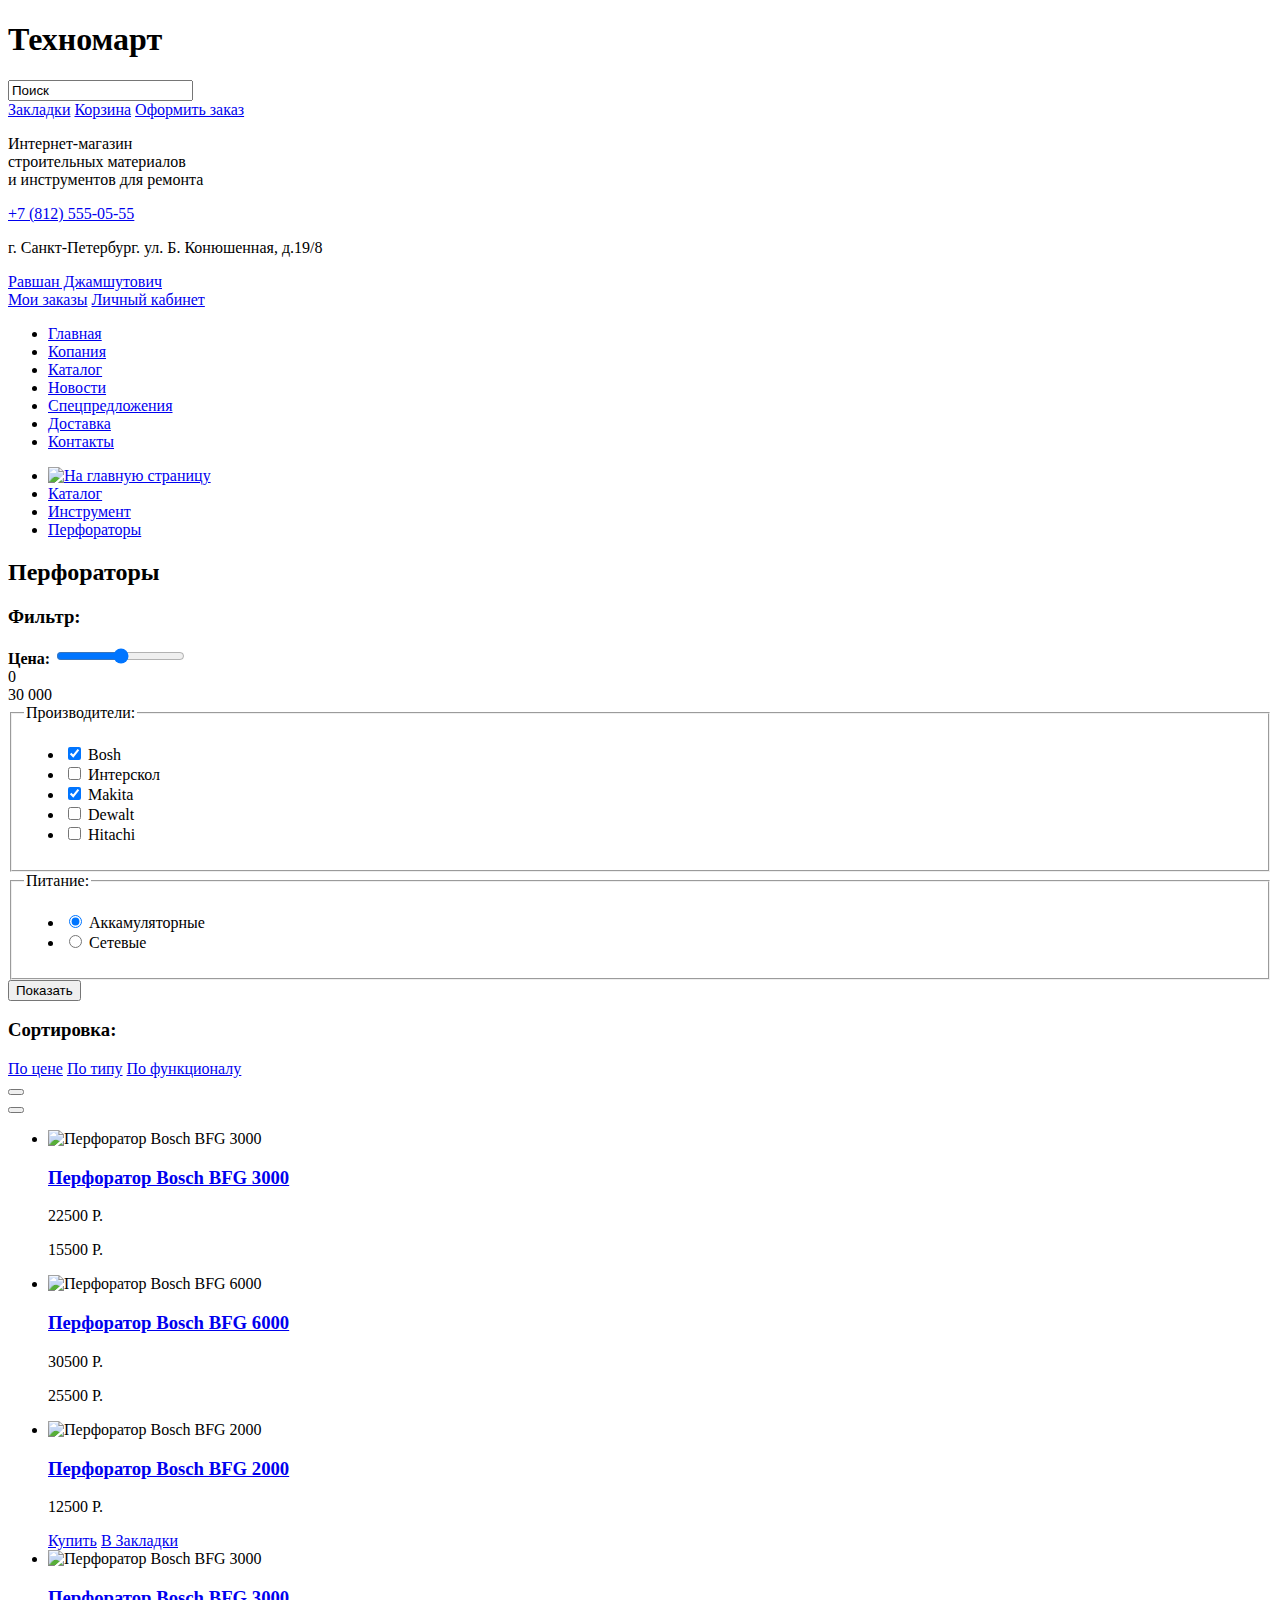
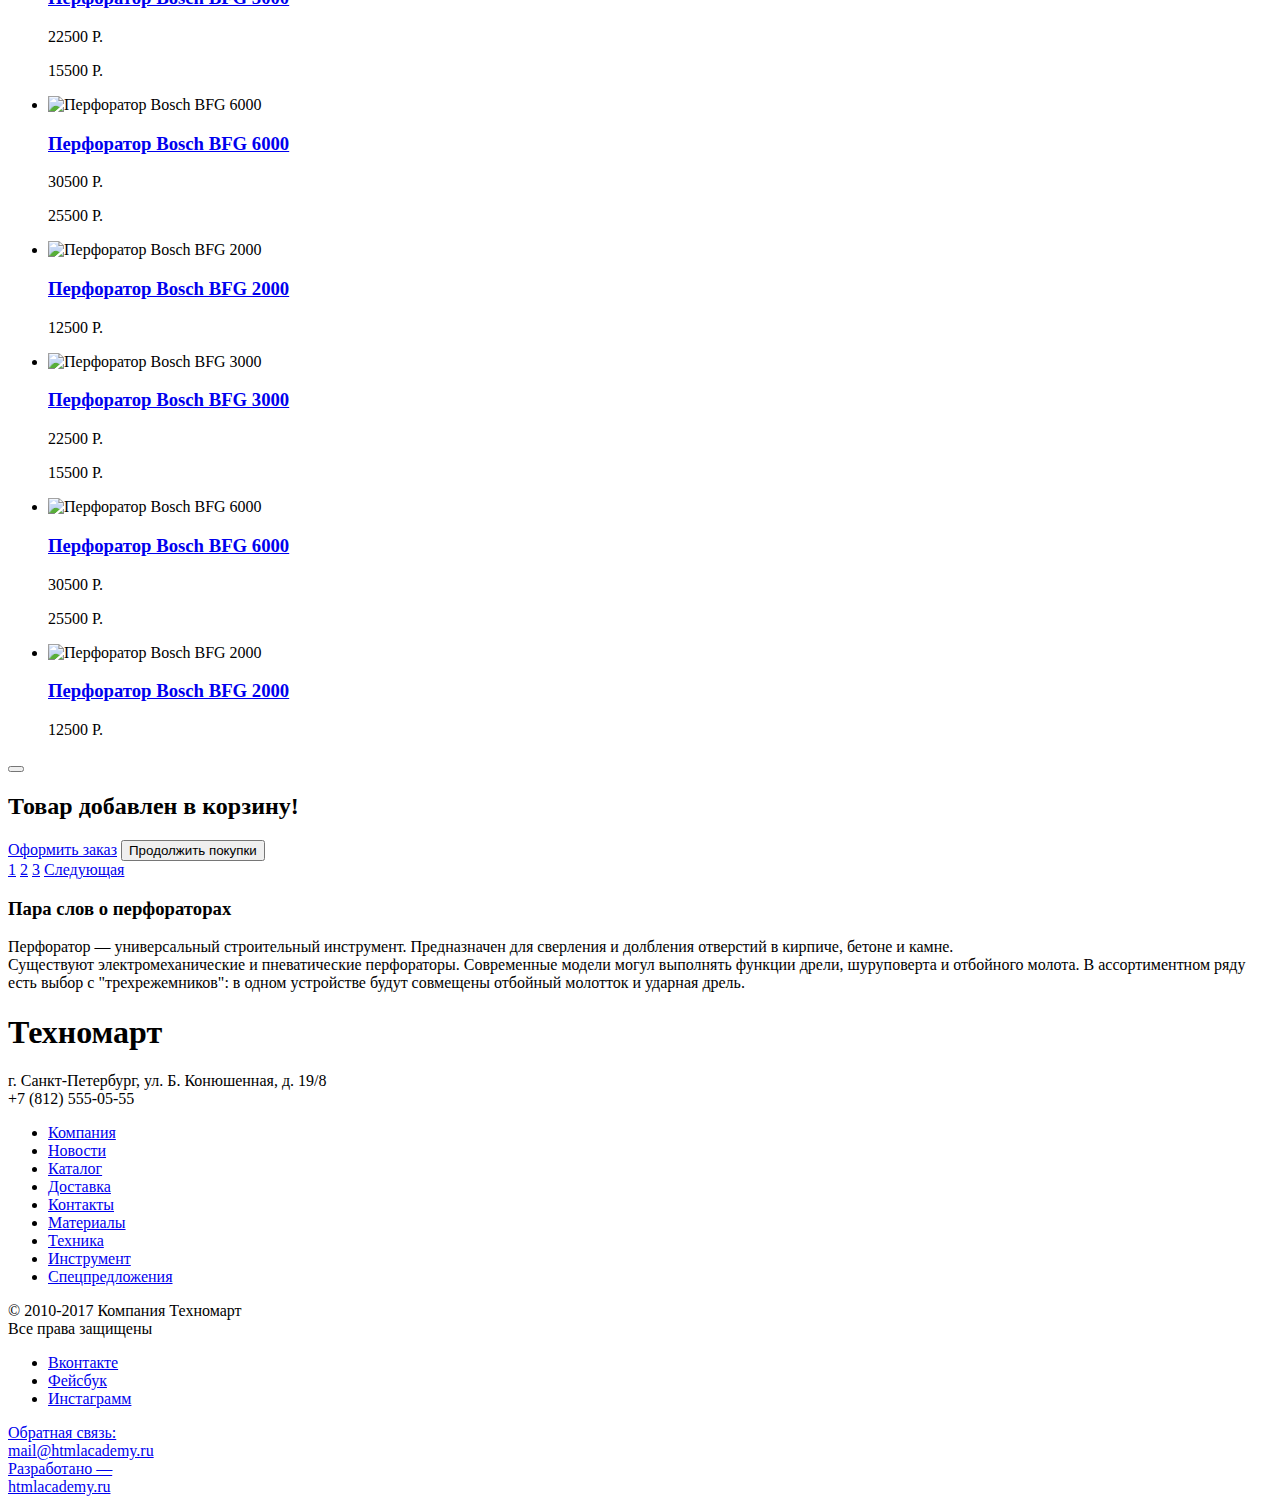
==== commit 7eea9671: "Catalog-14" ====
--- a/catalog.html
+++ b/catalog.html
@@ -10,9 +10,8 @@
   <header class="main-header">
     <div class="top-header-navigation">
       <h1 class="brand-name">Техномарт</h1>
-      <form class="search-form" action="#" method="get">
-        <label for="search-form"></label>
-        <input class="search-form" type="text" name="search" id="search-form" placeholder="Поиск">
+      <form class="search-form" action="#">
+        <input class="search-form" type="text" name="search" id="search-form" value="Поиск">
       </form>
       <div>
         <a class="bookmarks-image" href="#">Закладки</a>
@@ -67,32 +66,42 @@
 
       <div class="left-block-catalog">
         <h3>Фильтр:</h3>
-        <form class="filter-form" action="#" method="get">
+        <!--!<form class="filter-form" action="#" method="get">
           <label for="filter-form"></label>
-          <input class="filter-form" type="text" name="filter" id="filter-form" placeholder="Фильтр:">
+          <input class="filter-form" type="text" name="filter" id="filter-form">
         </form>
-        <b>Цена:</b>
+        -->
+        
         <div class="range-price">
-          <p>ползунок</p>
-          <b>0-</b><b>30 000</b>
+          <b>Цена:</b>
+          <input type="range" min="0" max="50000" step="1000">
+          <div>0
+          </div>
+          <div>30 000
+          </div>
         </div>
         <fieldset class="fieldset-checkbox">
           <legend>Производители:</legend>
           <ul>
             <li class="filter-option">
-              <input class="filter-input filter-input-checkbox" type="checkbox" name="bosch" checked>Bosh
-            </li>
-            <li class="filter-option">
-              <input class="filter-input filter-input-checkbox" type="checkbox" name="intersckhol">Интерскол
-            </li>
-            <li class="filter-option">
-              <input class="filter-input filter-input-checkbox" type="checkbox" name="makita" checked>Makita
-            </li>
-            <li class="filter-option">
-              <input class="filter-input filter-input-checkbox" type="checkbox" name="dewalt">Dewalt
-            </li>
-            <li class="filter-option">
-              <input class="filter-input filter-input-checkbox" type="checkbox" name="hitachi">Hitachi
+              <input class="filter-input filter-input-checkbox" type="checkbox" name="bosch" id="bosh" checked>
+              <label for="bosh">Bosh</label>
+            </li>
+            <li class="filter-option">
+              <input class="filter-input filter-input-checkbox" type="checkbox" name="intersckhol" id="interskol">
+              <label for="interskol">Интерскол</label>
+            </li>
+            <li class="filter-option">
+              <input class="filter-input filter-input-checkbox" type="checkbox" name="makita" checked id="Makita">
+              <label for="Makita">Makita</label>
+            </li>
+            <li class="filter-option">
+              <input class="filter-input filter-input-checkbox" type="checkbox" name="dewalt" id="Dewalt">
+              <label for="Dewalt">Dewalt</label>
+            </li>
+            <li class="filter-option">
+              <input class="filter-input filter-input-checkbox" type="checkbox" name="hitachi" id="Hitachi">
+              <label for="Hitachi">Hitachi</label>
             </li>
           </ul>
         </fieldset>
@@ -101,15 +110,17 @@
           <legend>Питание:</legend>
           <ul>
             <li>
-              <input class="filter-option-radio" type="radio" name="toggle" checked>Аккамуляторные
+              <input class="filter-option-radio" type="radio" name="toggle" id="battery" checked>
+              <label for="battery">Аккамуляторные</label>
             </li>
             <li>
-              <input class="filter-option-radio" type="radio" name="toggle">Сетевые
+              <input class="filter-option-radio" type="radio" name="toggle" id="network">
+              <label for="network">Сетевые</label>
             </li>
           </ul>
         </fieldset>
         <div>
-          <button class="button-item-show">Показать</button>
+          <button type="sybmit" class="button-item-show">Показать</button>
         </div>
       </div>
 
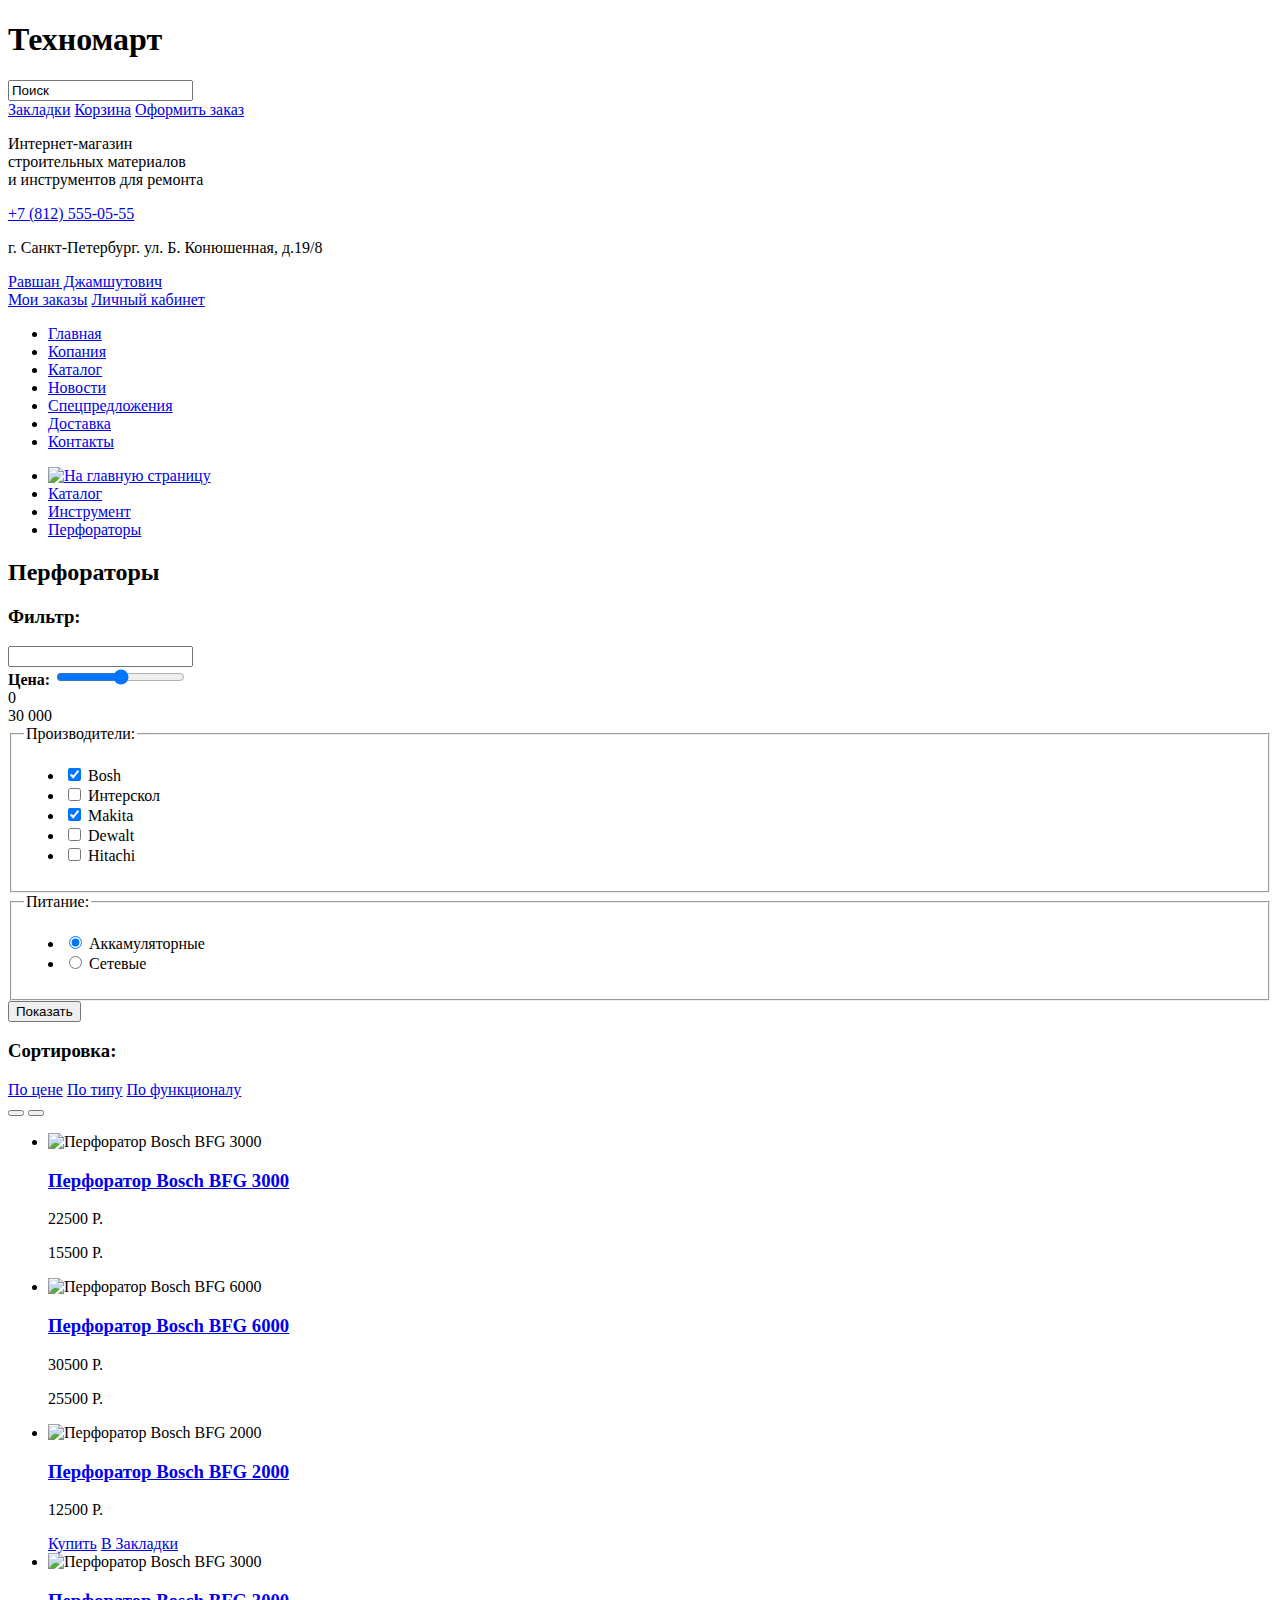
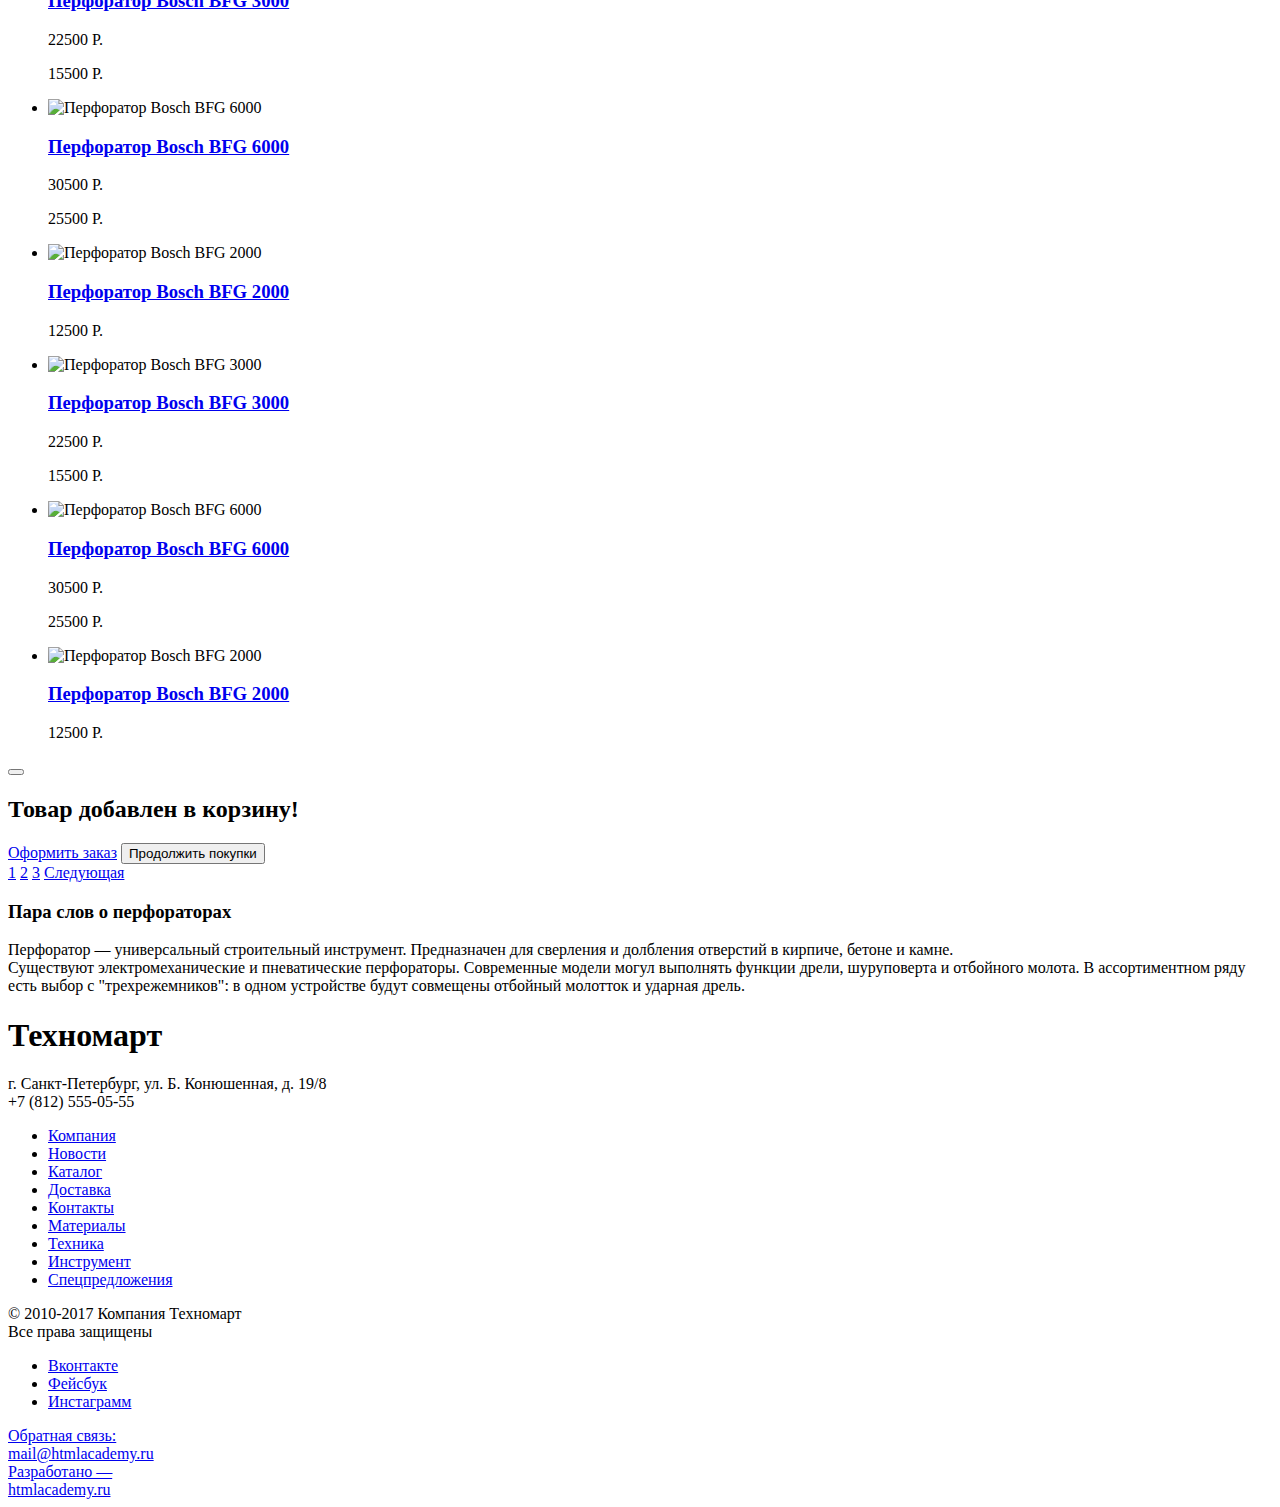
==== commit faf1e4e0: "Catalog-15" ====
--- a/catalog.html
+++ b/catalog.html
@@ -3,6 +3,7 @@
 
 <head>
   <meta charset="utf-8">
+  <link href="css/style.css" rel="stylesheet">
   <title>HTML Academy: Техномарт</title>
 </head>
 
@@ -66,62 +67,60 @@
 
       <div class="left-block-catalog">
         <h3>Фильтр:</h3>
-        <!--!<form class="filter-form" action="#" method="get">
-          <label for="filter-form"></label>
+        <form class="filter-form" action="#" method="get">
           <input class="filter-form" type="text" name="filter" id="filter-form">
+
+          <div class="range-price">
+            <b>Цена:</b>
+            <input type="range" min="0" max="50000" step="1000">
+            <div>0
+            </div>
+            <div>30 000
+            </div>
+          </div>
+          <fieldset class="fieldset-checkbox">
+            <legend>Производители:</legend>
+            <ul>
+              <li class="filter-option">
+                <input class="filter-input filter-input-checkbox" type="checkbox" name="bosch" id="bosh" checked>
+                <label for="bosh">Bosh</label>
+              </li>
+              <li class="filter-option">
+                <input class="filter-input filter-input-checkbox" type="checkbox" name="intersckhol" id="interskol">
+                <label for="interskol">Интерскол</label>
+              </li>
+              <li class="filter-option">
+                <input class="filter-input filter-input-checkbox" type="checkbox" name="makita" checked id="Makita">
+                <label for="Makita">Makita</label>
+              </li>
+              <li class="filter-option">
+                <input class="filter-input filter-input-checkbox" type="checkbox" name="dewalt" id="Dewalt">
+                <label for="Dewalt">Dewalt</label>
+              </li>
+              <li class="filter-option">
+                <input class="filter-input filter-input-checkbox" type="checkbox" name="hitachi" id="Hitachi">
+                <label for="Hitachi">Hitachi</label>
+              </li>
+            </ul>
+          </fieldset>
+
+          <fieldset class="fieldset-radiobtn">
+            <legend>Питание:</legend>
+            <ul>
+              <li>
+                <input class="filter-option-radio" type="radio" name="toggle" id="battery" checked>
+                <label for="battery">Аккамуляторные</label>
+              </li>
+              <li>
+                <input class="filter-option-radio" type="radio" name="toggle" id="network">
+                <label for="network">Сетевые</label>
+              </li>
+            </ul>
+          </fieldset>
+          <div>
+            <button type="sybmit" class="button-item-show">Показать</button>
+          </div>
         </form>
-        -->
-        
-        <div class="range-price">
-          <b>Цена:</b>
-          <input type="range" min="0" max="50000" step="1000">
-          <div>0
-          </div>
-          <div>30 000
-          </div>
-        </div>
-        <fieldset class="fieldset-checkbox">
-          <legend>Производители:</legend>
-          <ul>
-            <li class="filter-option">
-              <input class="filter-input filter-input-checkbox" type="checkbox" name="bosch" id="bosh" checked>
-              <label for="bosh">Bosh</label>
-            </li>
-            <li class="filter-option">
-              <input class="filter-input filter-input-checkbox" type="checkbox" name="intersckhol" id="interskol">
-              <label for="interskol">Интерскол</label>
-            </li>
-            <li class="filter-option">
-              <input class="filter-input filter-input-checkbox" type="checkbox" name="makita" checked id="Makita">
-              <label for="Makita">Makita</label>
-            </li>
-            <li class="filter-option">
-              <input class="filter-input filter-input-checkbox" type="checkbox" name="dewalt" id="Dewalt">
-              <label for="Dewalt">Dewalt</label>
-            </li>
-            <li class="filter-option">
-              <input class="filter-input filter-input-checkbox" type="checkbox" name="hitachi" id="Hitachi">
-              <label for="Hitachi">Hitachi</label>
-            </li>
-          </ul>
-        </fieldset>
-
-        <fieldset class="fieldset-radiobtn">
-          <legend>Питание:</legend>
-          <ul>
-            <li>
-              <input class="filter-option-radio" type="radio" name="toggle" id="battery" checked>
-              <label for="battery">Аккамуляторные</label>
-            </li>
-            <li>
-              <input class="filter-option-radio" type="radio" name="toggle" id="network">
-              <label for="network">Сетевые</label>
-            </li>
-          </ul>
-        </fieldset>
-        <div>
-          <button type="sybmit" class="button-item-show">Показать</button>
-        </div>
       </div>
 
       <div class="sort-item-bywords">
@@ -130,21 +129,15 @@
         <a class="type-item" href="#">По типу</a>
         <a class="function-item" href="#">По функционалу</a>
       </div>
-      <div class="sort-item-bybuttons">
-        <div>
-          <button class="button-up-item"></button>
-        </div>
-        <div>
-          <button class="button-down-item"></button>
-        </div>
-      </div>
+      <button type="button" class="button-up-item"></button>
+      <button type="button" class="button-down-item"></button>
 
       <div>
         <ul>
           <li>
             <div class="item-card">
               <div class="item-card-img">
-                <img src="#" alt="Перфоратор Bosch BFG 3000">
+                <img src="img/catalog/perf1.jpg" width="220px" height="150px" alt="Перфоратор Bosch BFG 3000">
               </div>
               <div class="item-card-info">
                 <h3 class="item-card-title"><a href="#">Перфоратор Bosch BFG 3000</a></h3>
@@ -156,7 +149,7 @@
           <li>
             <div class="item-card">
               <div class="item-card-img">
-                <img src="#" alt="Перфоратор Bosch BFG 6000">
+                <img src="img/catalog/perf2.jpg" width="220px" height="150px" alt="Перфоратор Bosch BFG 6000">
               </div>
               <div class="item-card-info">
                 <h3 class="item-card-title"><a href="#">Перфоратор Bosch BFG 6000</a></h3>
@@ -168,7 +161,7 @@
           <li>
             <div class="item-card">
               <div class="item-card-img">
-                <img src="#" alt="Перфоратор Bosch BFG 2000">
+                <img src="img/catalog/perf3.jpg" width="220px" height="150px"src="#" alt="Перфоратор Bosch BFG 2000">
               </div>
               <div class="item-card-info">
                 <h3 class="item-card-title"><a href="#">Перфоратор Bosch BFG 2000</a></h3>
@@ -184,7 +177,7 @@
           <li>
             <div class="item-card">
               <div class="item-card-img">
-                <img src="#" alt="Перфоратор Bosch BFG 3000">
+                <img src="img/catalog/perf1.jpg" width="220px" height="150px" alt="Перфоратор Bosch BFG 3000">
               </div>
               <div class="item-card-info">
                 <h3 class="item-card-title"><a href="#">Перфоратор Bosch BFG 3000</a></h3>
@@ -196,7 +189,7 @@
           <li>
             <div class="item-card">
               <div class="item-card-img">
-                <img src="#" alt="Перфоратор Bosch BFG 6000">
+                <img src="img/catalog/perf2.jpg" width="220px" height="150px" alt="Перфоратор Bosch BFG 6000">
               </div>
               <div class="item-card-info">
                 <h3 class="item-card-title"><a href="#">Перфоратор Bosch BFG 6000</a></h3>
@@ -208,7 +201,7 @@
           <li>
             <div class="item-card">
               <div class="item-card-img">
-                <img src="#" alt="Перфоратор Bosch BFG 2000">
+                <img src="img/catalog/perf3.jpg" width="220px" height="150px" alt="Перфоратор Bosch BFG 2000">
               </div>
               <div class="item-card-info">
                 <h3 class="item-card-title"><a href="#">Перфоратор Bosch BFG 2000</a></h3>
@@ -220,7 +213,7 @@
           <li>
             <div class="item-card">
               <div class="item-card-img">
-                <img src="#" alt="Перфоратор Bosch BFG 3000">
+                <img src="img/catalog/perf1.jpg" width="220px" height="150px" alt="Перфоратор Bosch BFG 3000">
               </div>
               <div class="item-card-info">
                 <h3 class="item-card-title"><a href="#">Перфоратор Bosch BFG 3000</a></h3>
@@ -232,7 +225,7 @@
           <li>
             <div class="item-card">
               <div class="item-card-img">
-                <img src="#" alt="Перфоратор Bosch BFG 6000">
+                <img src="img/catalog/perf2.jpg" width="220px" height="150px" alt="Перфоратор Bosch BFG 6000">
               </div>
               <div class="item-card-info">
                 <h3 class="item-card-title"><a href="#">Перфоратор Bosch BFG 6000</a></h3>
@@ -244,7 +237,7 @@
           <li>
             <div class="item-card">
               <div class="item-card-img">
-                <img src="#" alt="Перфоратор Bosch BFG 2000">
+                <img src="img/catalog/perf3.jpg" width="220px" height="150px" alt="Перфоратор Bosch BFG 2000">
               </div>
               <div class="item-card-info">
                 <h3 class="item-card-title"><a href="#">Перфоратор Bosch BFG 2000</a></h3>
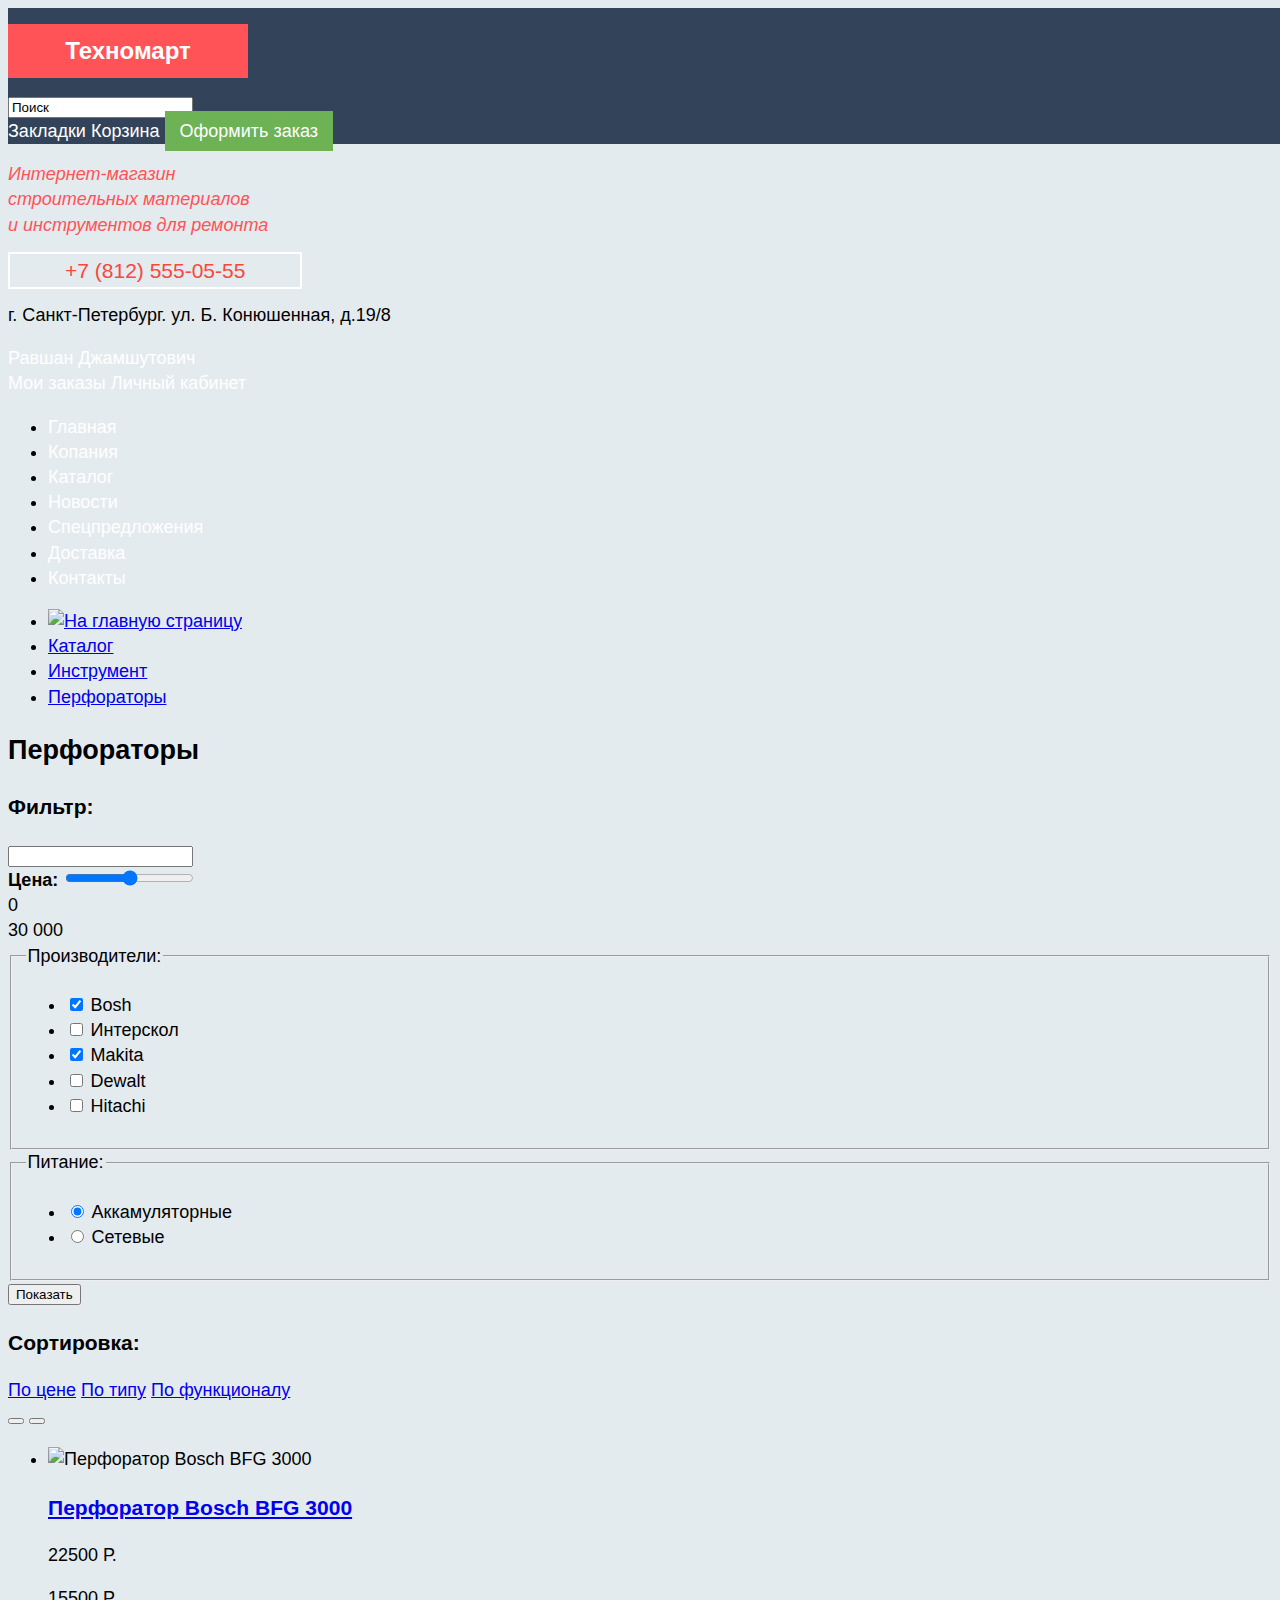
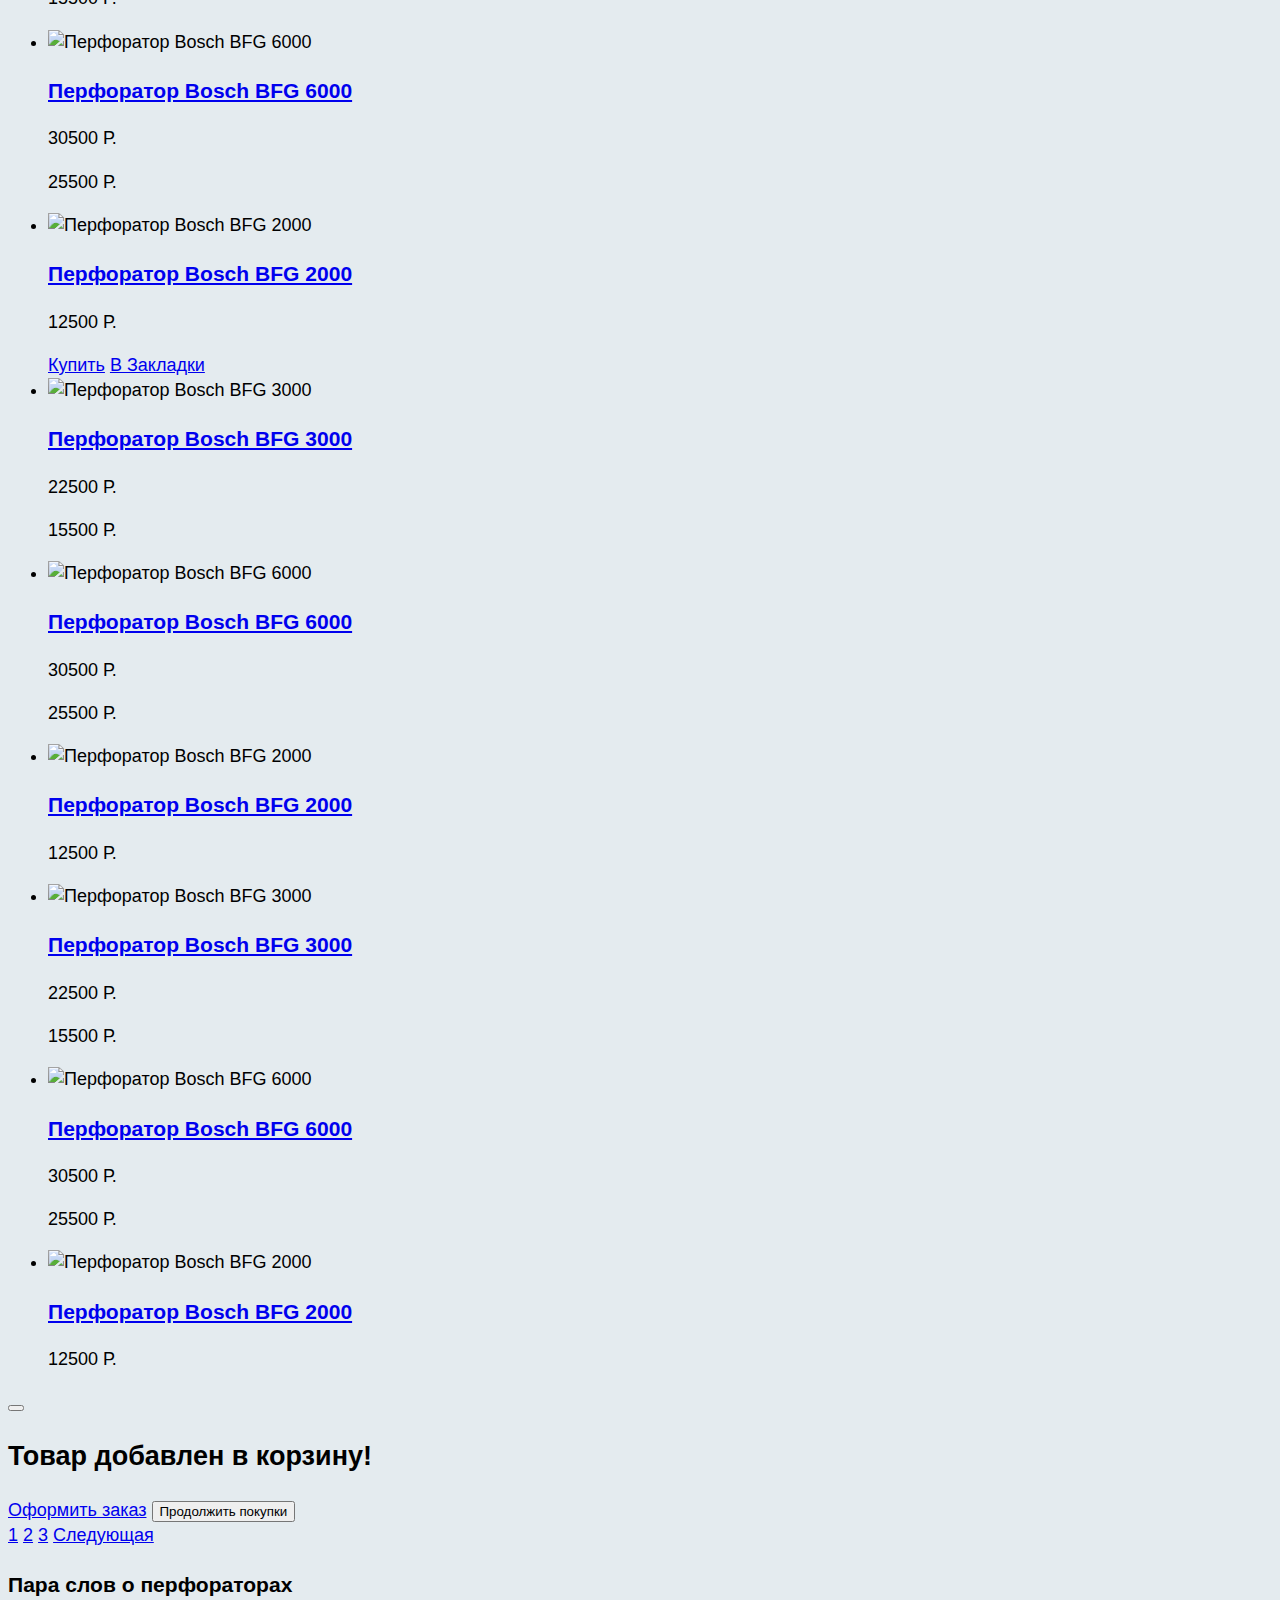
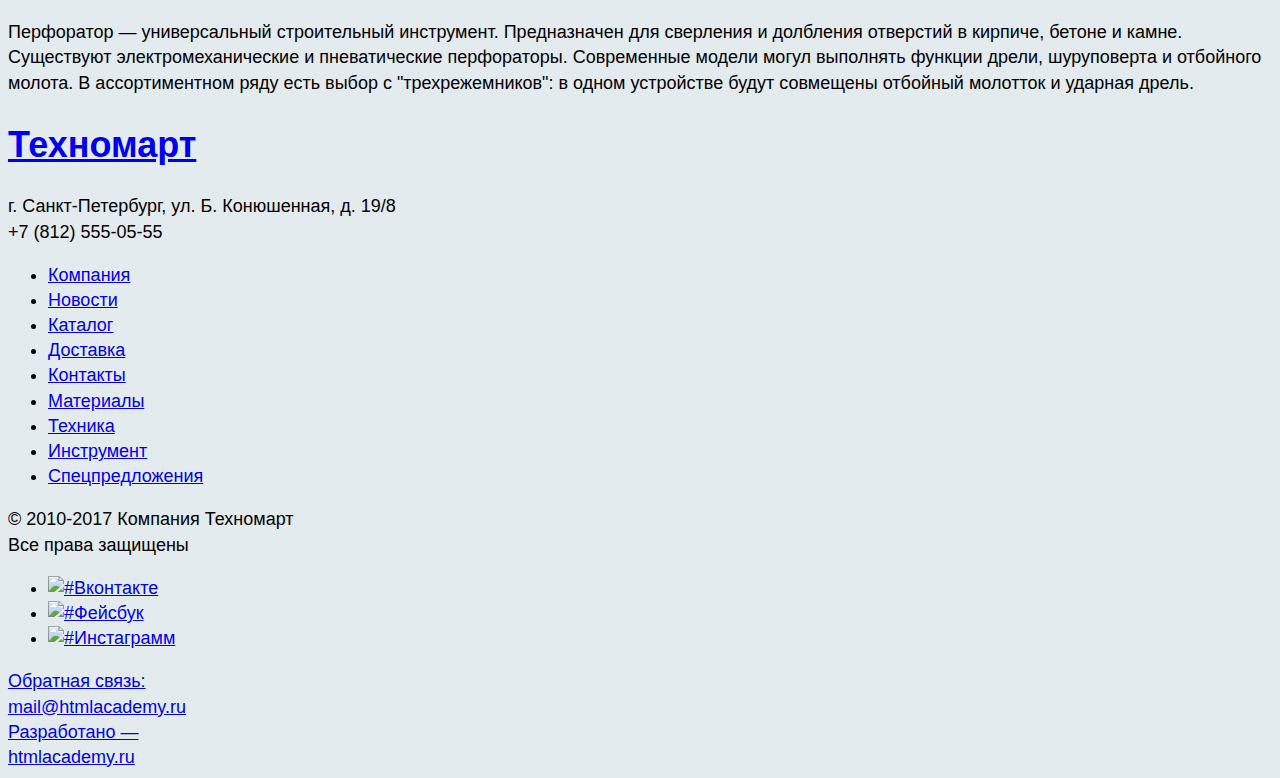
==== commit 6dd52e2c: "Catalog-16" ====
--- a/catalog.html
+++ b/catalog.html
@@ -10,7 +10,7 @@
 <body>
   <header class="main-header">
     <div class="top-header-navigation">
-      <h1 class="brand-name">Техномарт</h1>
+      <h1 class="brand-name"><a href="#">Техномарт</a></h1>
       <form class="search-form" action="#">
         <input class="search-form" type="text" name="search" id="search-form" value="Поиск">
       </form>
@@ -248,11 +248,11 @@
           </li>
         </ul>
         <div class="modal-icon-when-buy">
-          <button class="close-window"></button>
+          <button type="button" class="close-window"></button>
           <h2>Товар добавлен в корзину!</h2>
           <div class="take-order">
             <a class="make-purchase" href="#">Оформить заказ</a>
-            <button class="continued-shopping">Продолжить покупки</button>
+            <button type="button" class="continued-shopping">Продолжить покупки</button>
           </div>
         </div>
       </div>
@@ -277,7 +277,7 @@
   <footer>
     <section class="footer-up">
       <div>
-        <h1 class="brand-name">Техномарт</h1>
+        <h1 class="brand-name-footer"><a href="#">Техномарт</a></h1>
       </div>
       <p>г. Санкт-Петербург, ул. Б. Конюшенная, д. 19/8<br>+7 (812) 555-05-55</p>
       <nav class="footer-navigation">
@@ -301,9 +301,9 @@
       </div>
       <div class="social-icon">
         <ul>
-          <li><a class="social-web" href="#">Вконтакте</a></li>
-          <li><a class="social-web" href="#">Фейсбук</a></li>
-          <li><a class="social-web" href="#">Инстаграмм</a></li>
+          <li><a class="social-web" href="#"><img src="#" alt="#">Вконтакте</a></li>
+          <li><a class="social-web" href="#"><img src="#" alt="#">Фейсбук</a></li>
+          <li><a class="social-web" href="#"><img src="#" alt="#">Инстаграмм</a></li>
         </ul>
       </div>
       <div class="feedback">
--- a/css/style.css
+++ b/css/style.css
@@ -0,0 +1,55 @@
+body {
+  font-size: 18px;
+  font-family: Curpum, Arial, sans-serif;
+  line-height: 1.4;
+  color: #000000;
+  background: rgb(228,235,239)
+}
+
+.top-header-navigation {
+  background: #33445a;
+  width: 1280px;
+  display: inline-block;
+}
+
+.brand-name {
+  background: #ff5357;
+  width: 220px;
+  text-align: center;
+  padding: 10px;
+  color: #ffffff;
+  font-size: 24px;
+}
+
+.make-order {
+  background: #6db254;
+  padding: 10px 15px;
+}
+
+header a {
+  color: #ffffff;
+  text-decoration: none;
+}
+
+.discription-title {
+  color: rgb(255, 83, 87);
+  font-style: italic;
+}
+
+.service-number {
+  color: rgb(251, 70, 60);
+  border: 2px solid #ffffff;
+  padding: 5px 55px;
+  font-size: 21px;
+}
+
+.adress-header {
+  font-size: 14px;
+  color: rgb(61, 84, 110);
+}
+
+
+
+
+
+
